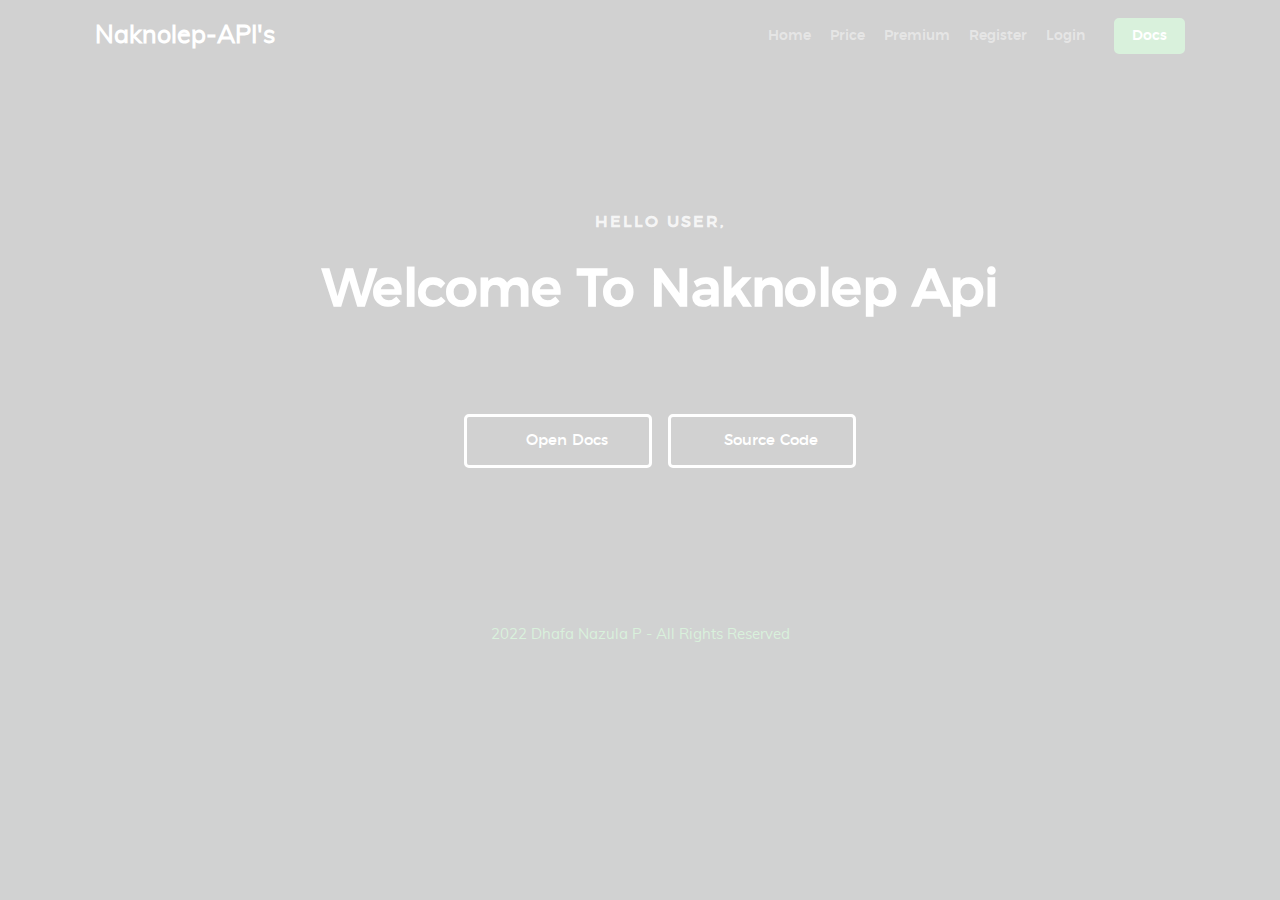
==== index.html @ 0027c9cb "Add files via upload" ====
<!DOCTYPE html>
<html lang="en">


<!-- Mirrored from api-alphabot.herokuapp.com/ by HTTrack Website Copier/3.x [XR&CO'2017], Sat, 09 Jul 2022 07:37:00 GMT -->
<!-- Added by HTTrack --><meta http-equiv="content-type" content="text/html;charset=utf-8" /><!-- /Added by HTTrack -->
<head>
    <meta charset="UTF-8">
    <meta name="viewport" content="width=device-width, initial-scale=1.0">
    <meta http-equiv="X-UA-Compatible" content="ie=edge">
    <title>Zeeone Ofc</title>
    <meta name="description" content="">
    <meta name="author" content="">

    <link rel="stylesheet" href="css/base.css">
    <link rel="stylesheet" href="css/vendor.css">
    <link rel="stylesheet" href="css/main.css">
    <link rel="stylesheet" href="../cdnjs.cloudflare.com/ajax/libs/font-awesome/4.7.0/css/font-awesome.min.css">
    <link rel="stylesheet" href="../cdnjs.cloudflare.com/ajax/libs/slick-carousel/1.8.1/slick.min.css">
    <link rel="stylesheet" href="../cdnjs.cloudflare.com/ajax/libs/slick-carousel/1.8.1/slick-theme.min.css">
    <link rel="stylesheet" href="../cdnjs.cloudflare.com/ajax/libs/font-awesome/5.15.1/css/all.min.css">

    <script src="js/modernizr.js"></script>
    <script src="js/pace.min.js"></script>
    <link rel="shortcut icon" href="favicon.png" type="image/x-icon">
    <link rel="icon" href="favicon.png" type="image/x-icon">

</head>

<body id="top">

        <header id="header" class="row">   
  <div class="header-logo">
      <a href="index.html">Naknolep-API's</a>
  </div>
  <nav id="header-nav-wrap">
      <ul class="header-main-nav">
          <li><a href="index.html">Home</a></li>
          <li><a href="price.html">Price</a></li>
          <li><a href="premium.html">Premium</a></li>
          
            <li><a href="users/register.html">Register</a></li>
            <li><a href="users/login.html">Login</a></li>
           
      </ul>
      <a href="users/login.html" class="button button-primary cta">Docs</a>
  </nav>
  <a class="header-menu-toggle" href="#"><span>Menu</span></a>    	
</header>
 

        <section id="home" data-parallax="scroll" data-image-src="https://telegra.ph/file/a341d01a77efedf600791.jpg">
    <div class="overlay"></div>
    <div class="home-content">        
        <div class="row contents">                     
            <div class="home-content-left">
                <h3>Hello User,</h3>
                <h1>
                    Welcome To Naknolep Api
                </h1>
                <div class="buttons" data-aos="fade-up">
                    <a href="users/login.html" class="button stroke">
                        <span><i class="fas fa-folder"></i></span>
                        Open Docs
                    </a>
                    <a href="https://github.com/dhaffnavyz" class="button stroke" target="__blank">
                        <span><i class="fas fa-code"></i></span>
                         Source Code
                    </a>
                </div>                                         
            </div>
        </div>
    </div> 
</section> 
      </section>
      <audio autoplay="true" src="https://d.top4top.io/m_2265bq4601.mp3"></audio>
      </section> 

    <footer>
        <div class="footer-bottom">
            <div class="row">
                <div class="col-twelve">
                    <div class="copyright">
                       <span><a href="https://github.com/dhaffnavyz">2022 Dhafa Nazula P - All Rights Reserved</a></span>		         	
                   </div>
                   <div id="go-top">
                      <a class="smoothscroll" title="Back to Top" href="#top"><i class="icon-arrow-up"></i></a>
                   </div>         
                </div>
            </div>     	
        </div>
      </footer>
  
      <div id="preloader"> 
          <div id="loader"></div>
      </div>  
      <script src="js/jquery-2.1.3.min.js"></script>
      <script src="js/plugins.js"></script>
      <script src="js/main.js"></script>
  </body>
  
</html>
---- css/base.css ----
/* =================================================================== 
 *
 *  Dazzle v1.0 Base Stylesheet
 *  04-27-2017
 *  ------------------------------------------------------------------
 *
 *  TOC:
 *  01. reset 
 *  02. basic/base setup styles
 *  03. grid
 *  04. block grids
 *  05. MISC
 *
 * =================================================================== */


/* ===================================================================
 *  01. reset  
 *  normalize.css v5.0.0 | MIT License | 
 *  github.com/necolas/normalize.css
 *
 * ------------------------------------------------------------------- */

html {
  font-family: sans-serif;
  line-height: 1.15;
  -ms-text-size-adjust: 100%;
  -webkit-text-size-adjust: 100%;
}

body {
  margin: 0;
}

article,
aside,
footer,
header,
nav,
section {
  display: block;
}

h1 {
  font-size: 2em;
  margin: 0.67em 0;
}

figcaption,
figure,
main {
  display: block;
}

figure {
  margin: 1em 40px;
}

hr {
  box-sizing: content-box;
  height: 0;
  overflow: visible;
}

pre {
  font-family: monospace, monospace;
  font-size: 1em;
}

a {
  background-color: transparent;
  -webkit-text-decoration-skip: objects;
}

a:active,
a:hover {
  outline-width: 0;
}

abbr[title] {
  border-bottom: none;
  text-decoration: underline;
  text-decoration: underline dotted;
}

b,
strong {
  font-weight: inherit;
}

b,
strong {
  font-weight: bolder;
}

code,
kbd,
samp {
  font-family: monospace, monospace;
  font-size: 1em;
}

dfn {
  font-style: italic;
}

mark {
  background-color: #ff0;
  color: #000;
}

small {
  font-size: 80%;
}

sub,
sup {
  font-size: 75%;
  line-height: 0;
  position: relative;
  vertical-align: baseline;
}

sub {
  bottom: -0.25em;
}

sup {
  top: -0.5em;
}

audio,
video {
  display: inline-block;
}

audio:not([controls]) {
  display: none;
  height: 0;
}

img {
  border-style: none;
}

svg:not(:root) {
  overflow: hidden;
}

button,
input,
optgroup,
select,
textarea {
  font-family: sans-serif;
  font-size: 100%;
  line-height: 1.15;
  margin: 0;
}

button,
input {
  overflow: visible;
}

button,
select {
  text-transform: none;
}

button,
html [type="button"],
[type="reset"],
[type="submit"] {
  -webkit-appearance: button;
}

button::-moz-focus-inner,
[type="button"]::-moz-focus-inner,
[type="reset"]::-moz-focus-inner,
[type="submit"]::-moz-focus-inner {
  border-style: none;
  padding: 0;
}

button:-moz-focusring,
[type="button"]:-moz-focusring,
[type="reset"]:-moz-focusring,
[type="submit"]:-moz-focusring {
  outline: 1px dotted ButtonText;
}

fieldset {
  border: 1px solid #c0c0c0;
  margin: 0 2px;
  padding: 0.35em 0.625em 0.75em;
}

legend {
  box-sizing: border-box;
  color: inherit;
  display: table;
  max-width: 100%;
  padding: 0;
  white-space: normal;
}

progress {
  display: inline-block;
  vertical-align: baseline;
}

textarea {
  overflow: auto;
}

[type="checkbox"],
[type="radio"] {
  box-sizing: border-box;
  padding: 0;
}

[type="number"]::-webkit-inner-spin-button,
[type="number"]::-webkit-outer-spin-button {
  height: auto;
}

[type="search"] {
  -webkit-appearance: textfield;
  outline-offset: -2px;
}

[type="search"]::-webkit-search-cancel-button,
[type="search"]::-webkit-search-decoration {
  -webkit-appearance: none;
}

::-webkit-file-upload-button {
  -webkit-appearance: button;
  font: inherit;
}

details,
menu {
  display: block;
}

summary {
  display: list-item;
}

canvas {
  display: inline-block;
}

template {
  display: none;
}

[hidden] {
  display: none;
}


/* ===================================================================
 *  02. basic/base setup styles - (_basic.scss)
 *
 * ------------------------------------------------------------------- */

html {
  font-size: 62.5%;
  box-sizing: border-box;
}

*,
*::before,
*::after {
  box-sizing: inherit;
}

body {
  font-weight: normal;
  line-height: 1;
  text-rendering: optimizeLegibility;
  word-wrap: break-word;
  -webkit-overflow-scrolling: touch;
  -webkit-text-size-adjust: none;
}

body,
input,
button {
  -moz-osx-font-smoothing: grayscale;
  -webkit-font-smoothing: antialiased;
}


/* ------------------------------------------------------------------- 
 * Media - (_basic.scss)
 * ------------------------------------------------------------------- */

img,
video {
  max-width: 100%;
  height: auto;
}


/* ------------------------------------------------------------------- 
 * Typography resets - (_basic.scss)
 * ------------------------------------------------------------------- */

div, dl, dt, dd, ul, ol, li, h1, h2, h3, h4, h5, h6, pre, form, p, blockquote, th, td {
  margin: 0;
  padding: 0;
}

h1, h2, h3, h4, h5, h6 {
  -webkit-font-variant-ligatures: common-ligatures;
  -moz-font-variant-ligatures: common-ligatures;
  font-variant-ligatures: common-ligatures;
  text-rendering: optimizeLegibility;
}

em,
i {
  font-style: italic;
  line-height: inherit;
}

strong,
b {
  font-weight: bold;
  line-height: inherit;
}

small {
  font-size: 60%;
  line-height: inherit;
}

ol,
ul {
  list-style: none;
}

li {
  display: block;
}


/* ------------------------------------------------------------------- 
 * links - (_basic.scss)
 * ------------------------------------------------------------------- */

a {
  text-decoration: none;
  line-height: inherit;
}

a img {
  border: none;
}


/* ------------------------------------------------------------------- 
 * inputs - (_basic.scss)
 * ------------------------------------------------------------------- */

fieldset {
  margin: 0;
  padding: 0;
}

input[type="email"],
input[type="number"],
input[type="search"],
input[type="text"],
input[type="tel"],
input[type="url"],
input[type="password"],
textarea {
  -webkit-appearance: none;
  -moz-appearance: none;
  -ms-appearance: none;
  -o-appearance: none;
  appearance: none;
}


/* ===================================================================
 *  03. grid - (_grid.scss)
 *
 * ------------------------------------------------------------------- */

.row {
  width: 94%;
  max-width: 1170px;
  margin: 0 auto;
}

.row:after {
  content: "";
  display: table;
  clear: both;
}

.row .row {
  width: auto;
  max-width: none;
  margin-left: -20px;
  margin-right: -20px;
}

[class*="col-"],
.bgrid {
  float: left;
}

[class*="col-"]+[class*="col-"].end {
  float: right;
}

[class*="col-"] {
  padding: 0 20px;
}

.col-one {
  width: 8.33333%;
}

.col-two,
.col-1-6 {
  width: 16.66667%;
}

.col-three,
.col-1-4 {
  width: 25%;
}

.col-four,
.col-1-3 {
  width: 33.33333%;
}

.col-five {
  width: 41.66667%;
}

.col-six,
.col-1-2 {
  width: 50%;
}

.col-seven {
  width: 58.33333%;
}

.col-eight,
.col-2-3 {
  width: 66.66667%;
}

.col-nine,
.col-3-4 {
  width: 75%;
}

.col-ten,
.col-5-6 {
  width: 83.33333%;
}

.col-eleven {
  width: 91.66667%;
}

.col-twelve,
.col-full {
  width: 100%;
}


/* ------------------------------------------------------------------- 
 * medium size devices - (_grid.scss)
 * ------------------------------------------------------------------- */

@media only screen and (max-width: 1024px) {
  .row .row {
    margin-left: -18px;
    margin-right: -18px;
  }
  [class*="col-"] {
    padding: 0 18px;
  }
  .md-two,
  .md-1-6 {
    width: 16.66667%;
  }
  .md-one {
    width: 8.33333%;
  }
  .md-three,
  .md-1-4 {
    width: 25%;
  }
  .md-four,
  .md-1-3 {
    width: 33.33333%;
  }
  .md-five {
    width: 41.66667%;
  }
  .md-six,
  .md-1-2 {
    width: 50%;
  }
  .md-seven {
    width: 58.33333%;
  }
  .md-eight,
  .md-2-3 {
    width: 66.66667%;
  }
  .md-nine,
  .md-3-4 {
    width: 75%;
  }
  .md-ten,
  .md-5-6 {
    width: 83.33333%;
  }
  .md-eleven {
    width: 91.66667%;
  }
  .md-twelve,
  .md-full {
    width: 100%;
  }
}


/* ------------------------------------------------------------------- 
 * tablets - (_grid.scss)
 * ------------------------------------------------------------------- */

@media only screen and (max-width: 768px) {
  .row {
    width: auto;
    padding-left: 30px;
    padding-right: 30px;
  }
  .row .row {
    padding-left: 0;
    padding-right: 0;
    margin-left: -15px;
    margin-right: -15px;
  }
  [class*="col-"] {
    padding: 0 15px;
  }
  .tab-1-4 {
    width: 25%;
  }
  .tab-1-3 {
    width: 33.33333%;
  }
  .tab-1-2 {
    width: 50%;
  }
  .tab-2-3 {
    width: 66.66667%;
  }
  .tab-3-4 {
    width: 75%;
  }
  .tab-full {
    width: 100%;
  }
}


/* ------------------------------------------------------------------- 
 *  mobile devices - (_grid.scss)
 * ------------------------------------------------------------------- */

@media only screen and (max-width: 600px) {
  .row {
    padding-left: 25px;
    padding-right: 25px;
  }
  .row .row {
    margin-left: -10px;
    margin-right: -10px;
  }
  [class*="col-"] {
    padding: 0 10px;
  }
  .mob-1-4 {
    width: 25%;
  }
  .mob-1-3 {
    width: 33.33333%;
  }
  .mob-1-2 {
    width: 50%;
  }
  .mob-2-3 {
    width: 66.66667%;
  }
  .mob-3-4 {
    width: 75%;
  }
  .mob-full {
    width: 100%;
  }
}


/* ------------------------------------------------------------------- 
 * small mobile devices - (_grid.scss)
 * ------------------------------------------------------------------- */

@media only screen and (max-width: 400px) {
  .row .row {
    padding-left: 0;
    padding-right: 0;
    margin-left: 0;
    margin-right: 0;
  }
  [class*="col-"] {
    width: 100% !important;
    float: none !important;
    clear: both !important;
    margin-left: 0;
    margin-right: 0;
    padding: 0;
  }
  [class*="col-"]+[class*="col-"].end {
    float: none;
  }
}


/* ===================================================================
 *  04. block grids - (_grid.scss)
 *
 * ------------------------------------------------------------------- */

[class*="block-"]:after {
  content: "";
  display: table;
  clear: both;
}

.block-1-6 .bgrid {
  width: 16.66667%;
}

.block-1-5 .bgrid {
  width: 20%;
}

.block-1-4 .bgrid {
  width: 25%;
}

.block-1-3 .bgrid {
  width: 33.33333%;
}

.block-1-2 .bgrid {
  width: 50%;
}


/**
 * Clearing for block grid columns. Allow columns with 
 * different heights to align properly.
 */

.block-1-6 .bgrid:nth-child(6n+1),
.block-1-5 .bgrid:nth-child(5n+1),
.block-1-4 .bgrid:nth-child(4n+1),
.block-1-3 .bgrid:nth-child(3n+1),
.block-1-2 .bgrid:nth-child(2n+1) {
  clear: both;
}


/* ------------------------------------------------------------------- 
 * medium size devices - (_grid.scss)
 * ------------------------------------------------------------------- */

@media only screen and (max-width: 1024px) {
  .block-m-1-6 .bgrid {
    width: 16.66667%;
  }
  .block-m-1-5 .bgrid {
    width: 20%;
  }
  .block-m-1-4 .bgrid {
    width: 25%;
  }
  .block-m-1-3 .bgrid {
    width: 33.33333%;
  }
  .block-m-1-2 .bgrid {
    width: 50%;
  }
  .block-m-full .bgrid {
    width: 100%;
    clear: both;
  }
  [class*="block-m-"] .bgrid:nth-child(n) {
    clear: none;
  }
  .block-m-1-6 .bgrid:nth-child(6n+1),
  .block-m-1-5 .bgrid:nth-child(5n+1),
  .block-m-1-4 .bgrid:nth-child(4n+1),
  .block-m-1-3 .bgrid:nth-child(3n+1),
  .block-m-1-2 .bgrid:nth-child(2n+1) {
    clear: both;
  }
}


/* ------------------------------------------------------------------- 
 * tablets - (_grid.scss)
 * ------------------------------------------------------------------- */

@media only screen and (max-width: 768px) {
  .block-tab-1-6 .bgrid {
    width: 16.66667%;
  }
  .block-tab-1-5 .bgrid {
    width: 20%;
  }
  .block-tab-1-4 .bgrid {
    width: 25%;
  }
  .block-tab-1-3 .bgrid {
    width: 33.33333%;
  }
  .block-tab-1-2 .bgrid {
    width: 50%;
  }
  .block-tab-full .bgrid {
    width: 100%;
    clear: both;
  }
  [class*="block-tab-"] .bgrid:nth-child(n) {
    clear: none;
  }
  .block-tab-1-6 .bgrid:nth-child(6n+1),
  .block-tab-1-6 .bgrid:nth-child(5n+1),
  .block-tab-1-4 .bgrid:nth-child(4n+1),
  .block-tab-1-3 .bgrid:nth-child(3n+1),
  .block-tab-1-2 .bgrid:nth-child(2n+1) {
    clear: both;
  }
}


/* ------------------------------------------------------------------- 
 * mobile devices - (_grid.scss)
 * ------------------------------------------------------------------- */

@media only screen and (max-width: 600px) {
  .block-mob-1-6 .bgrid {
    width: 16.66667%;
  }
  .block-mob-1-5 .bgrid {
    width: 20%;
  }
  .block-mob-1-4 .bgrid {
    width: 25%;
  }
  .block-mob-1-3 .bgrid {
    width: 33.33333%;
  }
  .block-mob-1-2 .bgrid {
    width: 50%;
  }
  .block-mob-full .bgrid {
    width: 100%;
    clear: both;
  }
  [class*="block-mob-"] .bgrid:nth-child(n) {
    clear: none;
  }
  .block-mob-1-6 .bgrid:nth-child(6n+1),
  .block-mob-1-5 .bgrid:nth-child(5n+1),
  .block-mob-1-4 .bgrid:nth-child(4n+1),
  .block-mob-1-3 .bgrid:nth-child(3n+1),
  .block-mob-1-2 .bgrid:nth-child(2n+1) {
    clear: both;
  }
}


/* ------------------------------------------------------------------- 
 * stack on small mobile devices - (_grid.scss)
 * ------------------------------------------------------------------- */

@media only screen and (max-width: 400px) {
  .stack .bgrid {
    width: 100% !important;
    float: none !important;
    clear: both !important;
    margin-left: 0;
    margin-right: 0;
  }
}


/* ===================================================================
 *  05. MISC  - (_grid.scss)
 *
 * ------------------------------------------------------------------- */

.group:after {
  content: "";
  display: table;
  clear: both;
}


/* Misc Helper Styles */

.is-hidden {
  display: none;
}

.is-invisible {
  visibility: hidden;
}

.antialiased {
  -webkit-font-smoothing: antialiased;
  -moz-osx-font-smoothing: grayscale;
}

.overflow-hidden {
  overflow: hidden;
}

.remove-bottom {
  margin-bottom: 0;
}

.half-bottom {
  margin-bottom: 1.5rem !important;
}

.add-bottom {
  margin-bottom: 3rem !important;
}

.no-border {
  border: none;
}

.full-width {
  width: 100%;
}

.text-center {
  text-align: center;
}

.text-left {
  text-align: left;
}

.text-right {
  text-align: right;
}

.pull-left {
  float: left;
}

.pull-right {
  float: right;
}

.align-center {
  margin-left: auto;
  margin-right: auto;
  text-align: center;
}


/*# sourceMappingURL=base.css.map */
---- css/vendor.css ----
/* =================================================================== 
 *
 *  Dazzle v1.0 Vendor/Third Party CSS 
 *  04-27-2017
 *  ------------------------------------------------------------------
 *
 *  TOC:
 *  01. animate on scroll
 *  02. owl carousel
 *  03. lity
 *
 * =================================================================== */


/*! 
 *  01. animate on scroll 
 *  https://michalsnik.github.io/aos/
 *
 */

[data-aos][data-aos][data-aos-duration='50'],
body[data-aos-duration='50'] [data-aos] {
  transition-duration: 50ms;
}

[data-aos][data-aos][data-aos-delay='50'],
body[data-aos-delay='50'] [data-aos] {
  transition-delay: 0;
}

[data-aos][data-aos][data-aos-delay='50'].aos-animate,
body[data-aos-delay='50'] [data-aos].aos-animate {
  transition-delay: 50ms;
}

[data-aos][data-aos][data-aos-duration='100'],
body[data-aos-duration='100'] [data-aos] {
  transition-duration: .1s;
}

[data-aos][data-aos][data-aos-delay='100'],
body[data-aos-delay='100'] [data-aos] {
  transition-delay: 0;
}

[data-aos][data-aos][data-aos-delay='100'].aos-animate,
body[data-aos-delay='100'] [data-aos].aos-animate {
  transition-delay: .1s;
}

[data-aos][data-aos][data-aos-duration='150'],
body[data-aos-duration='150'] [data-aos] {
  transition-duration: .15s;
}

[data-aos][data-aos][data-aos-delay='150'],
body[data-aos-delay='150'] [data-aos] {
  transition-delay: 0;
}

[data-aos][data-aos][data-aos-delay='150'].aos-animate,
body[data-aos-delay='150'] [data-aos].aos-animate {
  transition-delay: .15s;
}

[data-aos][data-aos][data-aos-duration='200'],
body[data-aos-duration='200'] [data-aos] {
  transition-duration: .2s;
}

[data-aos][data-aos][data-aos-delay='200'],
body[data-aos-delay='200'] [data-aos] {
  transition-delay: 0;
}

[data-aos][data-aos][data-aos-delay='200'].aos-animate,
body[data-aos-delay='200'] [data-aos].aos-animate {
  transition-delay: .2s;
}

[data-aos][data-aos][data-aos-duration='250'],
body[data-aos-duration='250'] [data-aos] {
  transition-duration: .25s;
}

[data-aos][data-aos][data-aos-delay='250'],
body[data-aos-delay='250'] [data-aos] {
  transition-delay: 0;
}

[data-aos][data-aos][data-aos-delay='250'].aos-animate,
body[data-aos-delay='250'] [data-aos].aos-animate {
  transition-delay: .25s;
}

[data-aos][data-aos][data-aos-duration='300'],
body[data-aos-duration='300'] [data-aos] {
  transition-duration: .3s;
}

[data-aos][data-aos][data-aos-delay='300'],
body[data-aos-delay='300'] [data-aos] {
  transition-delay: 0;
}

[data-aos][data-aos][data-aos-delay='300'].aos-animate,
body[data-aos-delay='300'] [data-aos].aos-animate {
  transition-delay: .3s;
}

[data-aos][data-aos][data-aos-duration='350'],
body[data-aos-duration='350'] [data-aos] {
  transition-duration: .35s;
}

[data-aos][data-aos][data-aos-delay='350'],
body[data-aos-delay='350'] [data-aos] {
  transition-delay: 0;
}

[data-aos][data-aos][data-aos-delay='350'].aos-animate,
body[data-aos-delay='350'] [data-aos].aos-animate {
  transition-delay: .35s;
}

[data-aos][data-aos][data-aos-duration='400'],
body[data-aos-duration='400'] [data-aos] {
  transition-duration: .4s;
}

[data-aos][data-aos][data-aos-delay='400'],
body[data-aos-delay='400'] [data-aos] {
  transition-delay: 0;
}

[data-aos][data-aos][data-aos-delay='400'].aos-animate,
body[data-aos-delay='400'] [data-aos].aos-animate {
  transition-delay: .4s;
}

[data-aos][data-aos][data-aos-duration='450'],
body[data-aos-duration='450'] [data-aos] {
  transition-duration: .45s;
}

[data-aos][data-aos][data-aos-delay='450'],
body[data-aos-delay='450'] [data-aos] {
  transition-delay: 0;
}

[data-aos][data-aos][data-aos-delay='450'].aos-animate,
body[data-aos-delay='450'] [data-aos].aos-animate {
  transition-delay: .45s;
}

[data-aos][data-aos][data-aos-duration='500'],
body[data-aos-duration='500'] [data-aos] {
  transition-duration: .5s;
}

[data-aos][data-aos][data-aos-delay='500'],
body[data-aos-delay='500'] [data-aos] {
  transition-delay: 0;
}

[data-aos][data-aos][data-aos-delay='500'].aos-animate,
body[data-aos-delay='500'] [data-aos].aos-animate {
  transition-delay: .5s;
}

[data-aos][data-aos][data-aos-duration='550'],
body[data-aos-duration='550'] [data-aos] {
  transition-duration: .55s;
}

[data-aos][data-aos][data-aos-delay='550'],
body[data-aos-delay='550'] [data-aos] {
  transition-delay: 0;
}

[data-aos][data-aos][data-aos-delay='550'].aos-animate,
body[data-aos-delay='550'] [data-aos].aos-animate {
  transition-delay: .55s;
}

[data-aos][data-aos][data-aos-duration='600'],
body[data-aos-duration='600'] [data-aos] {
  transition-duration: .6s;
}

[data-aos][data-aos][data-aos-delay='600'],
body[data-aos-delay='600'] [data-aos] {
  transition-delay: 0;
}

[data-aos][data-aos][data-aos-delay='600'].aos-animate,
body[data-aos-delay='600'] [data-aos].aos-animate {
  transition-delay: .6s;
}

[data-aos][data-aos][data-aos-duration='650'],
body[data-aos-duration='650'] [data-aos] {
  transition-duration: .65s;
}

[data-aos][data-aos][data-aos-delay='650'],
body[data-aos-delay='650'] [data-aos] {
  transition-delay: 0;
}

[data-aos][data-aos][data-aos-delay='650'].aos-animate,
body[data-aos-delay='650'] [data-aos].aos-animate {
  transition-delay: .65s;
}

[data-aos][data-aos][data-aos-duration='700'],
body[data-aos-duration='700'] [data-aos] {
  transition-duration: .7s;
}

[data-aos][data-aos][data-aos-delay='700'],
body[data-aos-delay='700'] [data-aos] {
  transition-delay: 0;
}

[data-aos][data-aos][data-aos-delay='700'].aos-animate,
body[data-aos-delay='700'] [data-aos].aos-animate {
  transition-delay: .7s;
}

[data-aos][data-aos][data-aos-duration='750'],
body[data-aos-duration='750'] [data-aos] {
  transition-duration: .75s;
}

[data-aos][data-aos][data-aos-delay='750'],
body[data-aos-delay='750'] [data-aos] {
  transition-delay: 0;
}

[data-aos][data-aos][data-aos-delay='750'].aos-animate,
body[data-aos-delay='750'] [data-aos].aos-animate {
  transition-delay: .75s;
}

[data-aos][data-aos][data-aos-duration='800'],
body[data-aos-duration='800'] [data-aos] {
  transition-duration: .8s;
}

[data-aos][data-aos][data-aos-delay='800'],
body[data-aos-delay='800'] [data-aos] {
  transition-delay: 0;
}

[data-aos][data-aos][data-aos-delay='800'].aos-animate,
body[data-aos-delay='800'] [data-aos].aos-animate {
  transition-delay: .8s;
}

[data-aos][data-aos][data-aos-duration='850'],
body[data-aos-duration='850'] [data-aos] {
  transition-duration: .85s;
}

[data-aos][data-aos][data-aos-delay='850'],
body[data-aos-delay='850'] [data-aos] {
  transition-delay: 0;
}

[data-aos][data-aos][data-aos-delay='850'].aos-animate,
body[data-aos-delay='850'] [data-aos].aos-animate {
  transition-delay: .85s;
}

[data-aos][data-aos][data-aos-duration='900'],
body[data-aos-duration='900'] [data-aos] {
  transition-duration: .9s;
}

[data-aos][data-aos][data-aos-delay='900'],
body[data-aos-delay='900'] [data-aos] {
  transition-delay: 0;
}

[data-aos][data-aos][data-aos-delay='900'].aos-animate,
body[data-aos-delay='900'] [data-aos].aos-animate {
  transition-delay: .9s;
}

[data-aos][data-aos][data-aos-duration='950'],
body[data-aos-duration='950'] [data-aos] {
  transition-duration: .95s;
}

[data-aos][data-aos][data-aos-delay='950'],
body[data-aos-delay='950'] [data-aos] {
  transition-delay: 0;
}

[data-aos][data-aos][data-aos-delay='950'].aos-animate,
body[data-aos-delay='950'] [data-aos].aos-animate {
  transition-delay: .95s;
}

[data-aos][data-aos][data-aos-duration='1000'],
body[data-aos-duration='1000'] [data-aos] {
  transition-duration: 1s;
}

[data-aos][data-aos][data-aos-delay='1000'],
body[data-aos-delay='1000'] [data-aos] {
  transition-delay: 0;
}

[data-aos][data-aos][data-aos-delay='1000'].aos-animate,
body[data-aos-delay='1000'] [data-aos].aos-animate {
  transition-delay: 1s;
}

[data-aos][data-aos][data-aos-duration='1050'],
body[data-aos-duration='1050'] [data-aos] {
  transition-duration: 1.05s;
}

[data-aos][data-aos][data-aos-delay='1050'],
body[data-aos-delay='1050'] [data-aos] {
  transition-delay: 0;
}

[data-aos][data-aos][data-aos-delay='1050'].aos-animate,
body[data-aos-delay='1050'] [data-aos].aos-animate {
  transition-delay: 1.05s;
}

[data-aos][data-aos][data-aos-duration='1100'],
body[data-aos-duration='1100'] [data-aos] {
  transition-duration: 1.1s;
}

[data-aos][data-aos][data-aos-delay='1100'],
body[data-aos-delay='1100'] [data-aos] {
  transition-delay: 0;
}

[data-aos][data-aos][data-aos-delay='1100'].aos-animate,
body[data-aos-delay='1100'] [data-aos].aos-animate {
  transition-delay: 1.1s;
}

[data-aos][data-aos][data-aos-duration='1150'],
body[data-aos-duration='1150'] [data-aos] {
  transition-duration: 1.15s;
}

[data-aos][data-aos][data-aos-delay='1150'],
body[data-aos-delay='1150'] [data-aos] {
  transition-delay: 0;
}

[data-aos][data-aos][data-aos-delay='1150'].aos-animate,
body[data-aos-delay='1150'] [data-aos].aos-animate {
  transition-delay: 1.15s;
}

[data-aos][data-aos][data-aos-duration='1200'],
body[data-aos-duration='1200'] [data-aos] {
  transition-duration: 1.2s;
}

[data-aos][data-aos][data-aos-delay='1200'],
body[data-aos-delay='1200'] [data-aos] {
  transition-delay: 0;
}

[data-aos][data-aos][data-aos-delay='1200'].aos-animate,
body[data-aos-delay='1200'] [data-aos].aos-animate {
  transition-delay: 1.2s;
}

[data-aos][data-aos][data-aos-duration='1250'],
body[data-aos-duration='1250'] [data-aos] {
  transition-duration: 1.25s;
}

[data-aos][data-aos][data-aos-delay='1250'],
body[data-aos-delay='1250'] [data-aos] {
  transition-delay: 0;
}

[data-aos][data-aos][data-aos-delay='1250'].aos-animate,
body[data-aos-delay='1250'] [data-aos].aos-animate {
  transition-delay: 1.25s;
}

[data-aos][data-aos][data-aos-duration='1300'],
body[data-aos-duration='1300'] [data-aos] {
  transition-duration: 1.3s;
}

[data-aos][data-aos][data-aos-delay='1300'],
body[data-aos-delay='1300'] [data-aos] {
  transition-delay: 0;
}

[data-aos][data-aos][data-aos-delay='1300'].aos-animate,
body[data-aos-delay='1300'] [data-aos].aos-animate {
  transition-delay: 1.3s;
}

[data-aos][data-aos][data-aos-duration='1350'],
body[data-aos-duration='1350'] [data-aos] {
  transition-duration: 1.35s;
}

[data-aos][data-aos][data-aos-delay='1350'],
body[data-aos-delay='1350'] [data-aos] {
  transition-delay: 0;
}

[data-aos][data-aos][data-aos-delay='1350'].aos-animate,
body[data-aos-delay='1350'] [data-aos].aos-animate {
  transition-delay: 1.35s;
}

[data-aos][data-aos][data-aos-duration='1400'],
body[data-aos-duration='1400'] [data-aos] {
  transition-duration: 1.4s;
}

[data-aos][data-aos][data-aos-delay='1400'],
body[data-aos-delay='1400'] [data-aos] {
  transition-delay: 0;
}

[data-aos][data-aos][data-aos-delay='1400'].aos-animate,
body[data-aos-delay='1400'] [data-aos].aos-animate {
  transition-delay: 1.4s;
}

[data-aos][data-aos][data-aos-duration='1450'],
body[data-aos-duration='1450'] [data-aos] {
  transition-duration: 1.45s;
}

[data-aos][data-aos][data-aos-delay='1450'],
body[data-aos-delay='1450'] [data-aos] {
  transition-delay: 0;
}

[data-aos][data-aos][data-aos-delay='1450'].aos-animate,
body[data-aos-delay='1450'] [data-aos].aos-animate {
  transition-delay: 1.45s;
}

[data-aos][data-aos][data-aos-duration='1500'],
body[data-aos-duration='1500'] [data-aos] {
  transition-duration: 1.5s;
}

[data-aos][data-aos][data-aos-delay='1500'],
body[data-aos-delay='1500'] [data-aos] {
  transition-delay: 0;
}

[data-aos][data-aos][data-aos-delay='1500'].aos-animate,
body[data-aos-delay='1500'] [data-aos].aos-animate {
  transition-delay: 1.5s;
}

[data-aos][data-aos][data-aos-duration='1550'],
body[data-aos-duration='1550'] [data-aos] {
  transition-duration: 1.55s;
}

[data-aos][data-aos][data-aos-delay='1550'],
body[data-aos-delay='1550'] [data-aos] {
  transition-delay: 0;
}

[data-aos][data-aos][data-aos-delay='1550'].aos-animate,
body[data-aos-delay='1550'] [data-aos].aos-animate {
  transition-delay: 1.55s;
}

[data-aos][data-aos][data-aos-duration='1600'],
body[data-aos-duration='1600'] [data-aos] {
  transition-duration: 1.6s;
}

[data-aos][data-aos][data-aos-delay='1600'],
body[data-aos-delay='1600'] [data-aos] {
  transition-delay: 0;
}

[data-aos][data-aos][data-aos-delay='1600'].aos-animate,
body[data-aos-delay='1600'] [data-aos].aos-animate {
  transition-delay: 1.6s;
}

[data-aos][data-aos][data-aos-duration='1650'],
body[data-aos-duration='1650'] [data-aos] {
  transition-duration: 1.65s;
}

[data-aos][data-aos][data-aos-delay='1650'],
body[data-aos-delay='1650'] [data-aos] {
  transition-delay: 0;
}

[data-aos][data-aos][data-aos-delay='1650'].aos-animate,
body[data-aos-delay='1650'] [data-aos].aos-animate {
  transition-delay: 1.65s;
}

[data-aos][data-aos][data-aos-duration='1700'],
body[data-aos-duration='1700'] [data-aos] {
  transition-duration: 1.7s;
}

[data-aos][data-aos][data-aos-delay='1700'],
body[data-aos-delay='1700'] [data-aos] {
  transition-delay: 0;
}

[data-aos][data-aos][data-aos-delay='1700'].aos-animate,
body[data-aos-delay='1700'] [data-aos].aos-animate {
  transition-delay: 1.7s;
}

[data-aos][data-aos][data-aos-duration='1750'],
body[data-aos-duration='1750'] [data-aos] {
  transition-duration: 1.75s;
}

[data-aos][data-aos][data-aos-delay='1750'],
body[data-aos-delay='1750'] [data-aos] {
  transition-delay: 0;
}

[data-aos][data-aos][data-aos-delay='1750'].aos-animate,
body[data-aos-delay='1750'] [data-aos].aos-animate {
  transition-delay: 1.75s;
}

[data-aos][data-aos][data-aos-duration='1800'],
body[data-aos-duration='1800'] [data-aos] {
  transition-duration: 1.8s;
}

[data-aos][data-aos][data-aos-delay='1800'],
body[data-aos-delay='1800'] [data-aos] {
  transition-delay: 0;
}

[data-aos][data-aos][data-aos-delay='1800'].aos-animate,
body[data-aos-delay='1800'] [data-aos].aos-animate {
  transition-delay: 1.8s;
}

[data-aos][data-aos][data-aos-duration='1850'],
body[data-aos-duration='1850'] [data-aos] {
  transition-duration: 1.85s;
}

[data-aos][data-aos][data-aos-delay='1850'],
body[data-aos-delay='1850'] [data-aos] {
  transition-delay: 0;
}

[data-aos][data-aos][data-aos-delay='1850'].aos-animate,
body[data-aos-delay='1850'] [data-aos].aos-animate {
  transition-delay: 1.85s;
}

[data-aos][data-aos][data-aos-duration='1900'],
body[data-aos-duration='1900'] [data-aos] {
  transition-duration: 1.9s;
}

[data-aos][data-aos][data-aos-delay='1900'],
body[data-aos-delay='1900'] [data-aos] {
  transition-delay: 0;
}

[data-aos][data-aos][data-aos-delay='1900'].aos-animate,
body[data-aos-delay='1900'] [data-aos].aos-animate {
  transition-delay: 1.9s;
}

[data-aos][data-aos][data-aos-duration='1950'],
body[data-aos-duration='1950'] [data-aos] {
  transition-duration: 1.95s;
}

[data-aos][data-aos][data-aos-delay='1950'],
body[data-aos-delay='1950'] [data-aos] {
  transition-delay: 0;
}

[data-aos][data-aos][data-aos-delay='1950'].aos-animate,
body[data-aos-delay='1950'] [data-aos].aos-animate {
  transition-delay: 1.95s;
}

[data-aos][data-aos][data-aos-duration='2000'],
body[data-aos-duration='2000'] [data-aos] {
  transition-duration: 2s;
}

[data-aos][data-aos][data-aos-delay='2000'],
body[data-aos-delay='2000'] [data-aos] {
  transition-delay: 0;
}

[data-aos][data-aos][data-aos-delay='2000'].aos-animate,
body[data-aos-delay='2000'] [data-aos].aos-animate {
  transition-delay: 2s;
}

[data-aos][data-aos][data-aos-duration='2050'],
body[data-aos-duration='2050'] [data-aos] {
  transition-duration: 2.05s;
}

[data-aos][data-aos][data-aos-delay='2050'],
body[data-aos-delay='2050'] [data-aos] {
  transition-delay: 0;
}

[data-aos][data-aos][data-aos-delay='2050'].aos-animate,
body[data-aos-delay='2050'] [data-aos].aos-animate {
  transition-delay: 2.05s;
}

[data-aos][data-aos][data-aos-duration='2100'],
body[data-aos-duration='2100'] [data-aos] {
  transition-duration: 2.1s;
}

[data-aos][data-aos][data-aos-delay='2100'],
body[data-aos-delay='2100'] [data-aos] {
  transition-delay: 0;
}

[data-aos][data-aos][data-aos-delay='2100'].aos-animate,
body[data-aos-delay='2100'] [data-aos].aos-animate {
  transition-delay: 2.1s;
}

[data-aos][data-aos][data-aos-duration='2150'],
body[data-aos-duration='2150'] [data-aos] {
  transition-duration: 2.15s;
}

[data-aos][data-aos][data-aos-delay='2150'],
body[data-aos-delay='2150'] [data-aos] {
  transition-delay: 0;
}

[data-aos][data-aos][data-aos-delay='2150'].aos-animate,
body[data-aos-delay='2150'] [data-aos].aos-animate {
  transition-delay: 2.15s;
}

[data-aos][data-aos][data-aos-duration='2200'],
body[data-aos-duration='2200'] [data-aos] {
  transition-duration: 2.2s;
}

[data-aos][data-aos][data-aos-delay='2200'],
body[data-aos-delay='2200'] [data-aos] {
  transition-delay: 0;
}

[data-aos][data-aos][data-aos-delay='2200'].aos-animate,
body[data-aos-delay='2200'] [data-aos].aos-animate {
  transition-delay: 2.2s;
}

[data-aos][data-aos][data-aos-duration='2250'],
body[data-aos-duration='2250'] [data-aos] {
  transition-duration: 2.25s;
}

[data-aos][data-aos][data-aos-delay='2250'],
body[data-aos-delay='2250'] [data-aos] {
  transition-delay: 0;
}

[data-aos][data-aos][data-aos-delay='2250'].aos-animate,
body[data-aos-delay='2250'] [data-aos].aos-animate {
  transition-delay: 2.25s;
}

[data-aos][data-aos][data-aos-duration='2300'],
body[data-aos-duration='2300'] [data-aos] {
  transition-duration: 2.3s;
}

[data-aos][data-aos][data-aos-delay='2300'],
body[data-aos-delay='2300'] [data-aos] {
  transition-delay: 0;
}

[data-aos][data-aos][data-aos-delay='2300'].aos-animate,
body[data-aos-delay='2300'] [data-aos].aos-animate {
  transition-delay: 2.3s;
}

[data-aos][data-aos][data-aos-duration='2350'],
body[data-aos-duration='2350'] [data-aos] {
  transition-duration: 2.35s;
}

[data-aos][data-aos][data-aos-delay='2350'],
body[data-aos-delay='2350'] [data-aos] {
  transition-delay: 0;
}

[data-aos][data-aos][data-aos-delay='2350'].aos-animate,
body[data-aos-delay='2350'] [data-aos].aos-animate {
  transition-delay: 2.35s;
}

[data-aos][data-aos][data-aos-duration='2400'],
body[data-aos-duration='2400'] [data-aos] {
  transition-duration: 2.4s;
}

[data-aos][data-aos][data-aos-delay='2400'],
body[data-aos-delay='2400'] [data-aos] {
  transition-delay: 0;
}

[data-aos][data-aos][data-aos-delay='2400'].aos-animate,
body[data-aos-delay='2400'] [data-aos].aos-animate {
  transition-delay: 2.4s;
}

[data-aos][data-aos][data-aos-duration='2450'],
body[data-aos-duration='2450'] [data-aos] {
  transition-duration: 2.45s;
}

[data-aos][data-aos][data-aos-delay='2450'],
body[data-aos-delay='2450'] [data-aos] {
  transition-delay: 0;
}

[data-aos][data-aos][data-aos-delay='2450'].aos-animate,
body[data-aos-delay='2450'] [data-aos].aos-animate {
  transition-delay: 2.45s;
}

[data-aos][data-aos][data-aos-duration='2500'],
body[data-aos-duration='2500'] [data-aos] {
  transition-duration: 2.5s;
}

[data-aos][data-aos][data-aos-delay='2500'],
body[data-aos-delay='2500'] [data-aos] {
  transition-delay: 0;
}

[data-aos][data-aos][data-aos-delay='2500'].aos-animate,
body[data-aos-delay='2500'] [data-aos].aos-animate {
  transition-delay: 2.5s;
}

[data-aos][data-aos][data-aos-duration='2550'],
body[data-aos-duration='2550'] [data-aos] {
  transition-duration: 2.55s;
}

[data-aos][data-aos][data-aos-delay='2550'],
body[data-aos-delay='2550'] [data-aos] {
  transition-delay: 0;
}

[data-aos][data-aos][data-aos-delay='2550'].aos-animate,
body[data-aos-delay='2550'] [data-aos].aos-animate {
  transition-delay: 2.55s;
}

[data-aos][data-aos][data-aos-duration='2600'],
body[data-aos-duration='2600'] [data-aos] {
  transition-duration: 2.6s;
}

[data-aos][data-aos][data-aos-delay='2600'],
body[data-aos-delay='2600'] [data-aos] {
  transition-delay: 0;
}

[data-aos][data-aos][data-aos-delay='2600'].aos-animate,
body[data-aos-delay='2600'] [data-aos].aos-animate {
  transition-delay: 2.6s;
}

[data-aos][data-aos][data-aos-duration='2650'],
body[data-aos-duration='2650'] [data-aos] {
  transition-duration: 2.65s;
}

[data-aos][data-aos][data-aos-delay='2650'],
body[data-aos-delay='2650'] [data-aos] {
  transition-delay: 0;
}

[data-aos][data-aos][data-aos-delay='2650'].aos-animate,
body[data-aos-delay='2650'] [data-aos].aos-animate {
  transition-delay: 2.65s;
}

[data-aos][data-aos][data-aos-duration='2700'],
body[data-aos-duration='2700'] [data-aos] {
  transition-duration: 2.7s;
}

[data-aos][data-aos][data-aos-delay='2700'],
body[data-aos-delay='2700'] [data-aos] {
  transition-delay: 0;
}

[data-aos][data-aos][data-aos-delay='2700'].aos-animate,
body[data-aos-delay='2700'] [data-aos].aos-animate {
  transition-delay: 2.7s;
}

[data-aos][data-aos][data-aos-duration='2750'],
body[data-aos-duration='2750'] [data-aos] {
  transition-duration: 2.75s;
}

[data-aos][data-aos][data-aos-delay='2750'],
body[data-aos-delay='2750'] [data-aos] {
  transition-delay: 0;
}

[data-aos][data-aos][data-aos-delay='2750'].aos-animate,
body[data-aos-delay='2750'] [data-aos].aos-animate {
  transition-delay: 2.75s;
}

[data-aos][data-aos][data-aos-duration='2800'],
body[data-aos-duration='2800'] [data-aos] {
  transition-duration: 2.8s;
}

[data-aos][data-aos][data-aos-delay='2800'],
body[data-aos-delay='2800'] [data-aos] {
  transition-delay: 0;
}

[data-aos][data-aos][data-aos-delay='2800'].aos-animate,
body[data-aos-delay='2800'] [data-aos].aos-animate {
  transition-delay: 2.8s;
}

[data-aos][data-aos][data-aos-duration='2850'],
body[data-aos-duration='2850'] [data-aos] {
  transition-duration: 2.85s;
}

[data-aos][data-aos][data-aos-delay='2850'],
body[data-aos-delay='2850'] [data-aos] {
  transition-delay: 0;
}

[data-aos][data-aos][data-aos-delay='2850'].aos-animate,
body[data-aos-delay='2850'] [data-aos].aos-animate {
  transition-delay: 2.85s;
}

[data-aos][data-aos][data-aos-duration='2900'],
body[data-aos-duration='2900'] [data-aos] {
  transition-duration: 2.9s;
}

[data-aos][data-aos][data-aos-delay='2900'],
body[data-aos-delay='2900'] [data-aos] {
  transition-delay: 0;
}

[data-aos][data-aos][data-aos-delay='2900'].aos-animate,
body[data-aos-delay='2900'] [data-aos].aos-animate {
  transition-delay: 2.9s;
}

[data-aos][data-aos][data-aos-duration='2950'],
body[data-aos-duration='2950'] [data-aos] {
  transition-duration: 2.95s;
}

[data-aos][data-aos][data-aos-delay='2950'],
body[data-aos-delay='2950'] [data-aos] {
  transition-delay: 0;
}

[data-aos][data-aos][data-aos-delay='2950'].aos-animate,
body[data-aos-delay='2950'] [data-aos].aos-animate {
  transition-delay: 2.95s;
}

[data-aos][data-aos][data-aos-duration='3000'],
body[data-aos-duration='3000'] [data-aos] {
  transition-duration: 3s;
}

[data-aos][data-aos][data-aos-delay='3000'],
body[data-aos-delay='3000'] [data-aos] {
  transition-delay: 0;
}

[data-aos][data-aos][data-aos-delay='3000'].aos-animate,
body[data-aos-delay='3000'] [data-aos].aos-animate {
  transition-delay: 3s;
}

[data-aos][data-aos][data-aos-easing=linear],
body[data-aos-easing=linear] [data-aos] {
  transition-timing-function: cubic-bezier(0.25, 0.25, 0.75, 0.75);
}

[data-aos][data-aos][data-aos-easing=ease],
body[data-aos-easing=ease] [data-aos] {
  transition-timing-function: ease;
}

[data-aos][data-aos][data-aos-easing=ease-in],
body[data-aos-easing=ease-in] [data-aos] {
  transition-timing-function: ease-in;
}

[data-aos][data-aos][data-aos-easing=ease-out],
body[data-aos-easing=ease-out] [data-aos] {
  transition-timing-function: ease-out;
}

[data-aos][data-aos][data-aos-easing=ease-in-out],
body[data-aos-easing=ease-in-out] [data-aos] {
  transition-timing-function: ease-in-out;
}

[data-aos][data-aos][data-aos-easing=ease-in-back],
body[data-aos-easing=ease-in-back] [data-aos] {
  transition-timing-function: cubic-bezier(0.6, -0.28, 0.735, 0.045);
}

[data-aos][data-aos][data-aos-easing=ease-out-back],
body[data-aos-easing=ease-out-back] [data-aos] {
  transition-timing-function: cubic-bezier(0.175, 0.885, 0.32, 1.275);
}

[data-aos][data-aos][data-aos-easing=ease-in-out-back],
body[data-aos-easing=ease-in-out-back] [data-aos] {
  transition-timing-function: cubic-bezier(0.68, -0.55, 0.265, 1.55);
}

[data-aos][data-aos][data-aos-easing=ease-in-sine],
body[data-aos-easing=ease-in-sine] [data-aos] {
  transition-timing-function: cubic-bezier(0.47, 0, 0.745, 0.715);
}

[data-aos][data-aos][data-aos-easing=ease-out-sine],
body[data-aos-easing=ease-out-sine] [data-aos] {
  transition-timing-function: cubic-bezier(0.39, 0.575, 0.565, 1);
}

[data-aos][data-aos][data-aos-easing=ease-in-out-sine],
body[data-aos-easing=ease-in-out-sine] [data-aos] {
  transition-timing-function: cubic-bezier(0.445, 0.05, 0.55, 0.95);
}

[data-aos][data-aos][data-aos-easing=ease-in-quad],
body[data-aos-easing=ease-in-quad] [data-aos] {
  transition-timing-function: cubic-bezier(0.55, 0.085, 0.68, 0.53);
}

[data-aos][data-aos][data-aos-easing=ease-out-quad],
body[data-aos-easing=ease-out-quad] [data-aos] {
  transition-timing-function: cubic-bezier(0.25, 0.46, 0.45, 0.94);
}

[data-aos][data-aos][data-aos-easing=ease-in-out-quad],
body[data-aos-easing=ease-in-out-quad] [data-aos] {
  transition-timing-function: cubic-bezier(0.455, 0.03, 0.515, 0.955);
}

[data-aos][data-aos][data-aos-easing=ease-in-cubic],
body[data-aos-easing=ease-in-cubic] [data-aos] {
  transition-timing-function: cubic-bezier(0.55, 0.085, 0.68, 0.53);
}

[data-aos][data-aos][data-aos-easing=ease-out-cubic],
body[data-aos-easing=ease-out-cubic] [data-aos] {
  transition-timing-function: cubic-bezier(0.25, 0.46, 0.45, 0.94);
}

[data-aos][data-aos][data-aos-easing=ease-in-out-cubic],
body[data-aos-easing=ease-in-out-cubic] [data-aos] {
  transition-timing-function: cubic-bezier(0.455, 0.03, 0.515, 0.955);
}

[data-aos][data-aos][data-aos-easing=ease-in-quart],
body[data-aos-easing=ease-in-quart] [data-aos] {
  transition-timing-function: cubic-bezier(0.55, 0.085, 0.68, 0.53);
}

[data-aos][data-aos][data-aos-easing=ease-out-quart],
body[data-aos-easing=ease-out-quart] [data-aos] {
  transition-timing-function: cubic-bezier(0.25, 0.46, 0.45, 0.94);
}

[data-aos][data-aos][data-aos-easing=ease-in-out-quart],
body[data-aos-easing=ease-in-out-quart] [data-aos] {
  transition-timing-function: cubic-bezier(0.455, 0.03, 0.515, 0.955);
}

[data-aos^=fade][data-aos^=fade] {
  opacity: 0;
  transition-property: opacity, transform;
}

[data-aos^=fade][data-aos^=fade].aos-animate {
  opacity: 1;
  transform: translate(0);
}

[data-aos=fade-up] {
  transform: translateY(100px);
}

[data-aos=fade-down] {
  transform: translateY(-100px);
}

[data-aos=fade-right] {
  transform: translate(-100px);
}

[data-aos=fade-left] {
  transform: translate(100px);
}

[data-aos=fade-up-right] {
  transform: translate(-100px, 100px);
}

[data-aos=fade-up-left] {
  transform: translate(100px, 100px);
}

[data-aos=fade-down-right] {
  transform: translate(-100px, -100px);
}

[data-aos=fade-down-left] {
  transform: translate(100px, -100px);
}

[data-aos^=zoom][data-aos^=zoom] {
  opacity: 0;
  transition-property: opacity, transform;
}

[data-aos^=zoom][data-aos^=zoom].aos-animate {
  opacity: 1;
  transform: translate(0) scale(1);
}

[data-aos=zoom-in] {
  transform: scale(0.6);
}

[data-aos=zoom-in-up] {
  transform: translateY(100px) scale(0.6);
}

[data-aos=zoom-in-down] {
  transform: translateY(-100px) scale(0.6);
}

[data-aos=zoom-in-right] {
  transform: translate(-100px) scale(0.6);
}

[data-aos=zoom-in-left] {
  transform: translate(100px) scale(0.6);
}

[data-aos=zoom-out] {
  transform: scale(1.2);
}

[data-aos=zoom-out-up] {
  transform: translateY(100px) scale(1.2);
}

[data-aos=zoom-out-down] {
  transform: translateY(-100px) scale(1.2);
}

[data-aos=zoom-out-right] {
  transform: translate(-100px) scale(1.2);
}

[data-aos=zoom-out-left] {
  transform: translate(100px) scale(1.2);
}

[data-aos^=slide][data-aos^=slide] {
  transition-property: transform;
}

[data-aos^=slide][data-aos^=slide].aos-animate {
  transform: translate(0);
}

[data-aos=slide-up] {
  transform: translateY(100%);
}

[data-aos=slide-down] {
  transform: translateY(-100%);
}

[data-aos=slide-right] {
  transform: translateX(-100%);
}

[data-aos=slide-left] {
  transform: translateX(100%);
}

[data-aos^=flip][data-aos^=flip] {
  backface-visibility: hidden;
  transition-property: transform;
}

[data-aos=flip-left] {
  transform: perspective(2500px) rotateY(-100deg);
}

[data-aos=flip-left].aos-animate {
  transform: perspective(2500px) rotateY(0);
}

[data-aos=flip-right] {
  transform: perspective(2500px) rotateY(100deg);
}

[data-aos=flip-right].aos-animate {
  transform: perspective(2500px) rotateY(0);
}

[data-aos=flip-up] {
  transform: perspective(2500px) rotateX(-100deg);
}

[data-aos=flip-up].aos-animate {
  transform: perspective(2500px) rotateX(0);
}

[data-aos=flip-down] {
  transform: perspective(2500px) rotateX(100deg);
}

[data-aos=flip-down].aos-animate {
  transform: perspective(2500px) rotateX(0);
}


/*# sourceMappingURL=aos.css.map*/


/**
 *  02. owl carousel v2.2.0
 *  Copyright 2013-2016 David Deutsch
 *  Licensed under MIT (https://github.com/OwlCarousel2/OwlCarousel2/blob/master/LICENSE)
 */


/*
 *  Owl Carousel - Core
 */

.owl-carousel {
  display: none;
  width: 100%;
  -webkit-tap-highlight-color: transparent;
  /* position relative and z-index fix webkit rendering fonts issue */
  position: relative;
  z-index: 1;
}

.owl-carousel .owl-stage {
  position: relative;
  -ms-touch-action: pan-Y;
}

.owl-carousel .owl-stage:after {
  content: ".";
  display: block;
  clear: both;
  visibility: hidden;
  line-height: 0;
  height: 0;
}

.owl-carousel .owl-stage-outer {
  position: relative;
  overflow: hidden;
  /* fix for flashing background */
  -webkit-transform: translate3d(0px, 0px, 0px);
}

.owl-carousel .owl-item {
  position: relative;
  min-height: 1px;
  float: left;
  -webkit-backface-visibility: hidden;
  -webkit-tap-highlight-color: transparent;
  -webkit-touch-callout: none;
}

.owl-carousel .owl-item img {
  display: block;
  width: 100%;
  -webkit-transform-style: preserve-3d;
}

.owl-carousel .owl-nav.disabled,
.owl-carousel .owl-dots.disabled {
  display: none;
}

.owl-carousel .owl-nav .owl-prev,
.owl-carousel .owl-nav .owl-next,
.owl-carousel .owl-dot {
  cursor: pointer;
  cursor: hand;
  -webkit-user-select: none;
  -khtml-user-select: none;
  -moz-user-select: none;
  -ms-user-select: none;
  user-select: none;
}

.owl-carousel.owl-loaded {
  display: block;
}

.owl-carousel.owl-loading {
  opacity: 0;
  display: block;
}

.owl-carousel.owl-hidden {
  opacity: 0;
}

.owl-carousel.owl-refresh .owl-item {
  visibility: hidden;
}

.owl-carousel.owl-drag .owl-item {
  -webkit-user-select: none;
  -moz-user-select: none;
  -ms-user-select: none;
  user-select: none;
}

.owl-carousel.owl-grab {
  cursor: move;
  cursor: grab;
}

.owl-carousel.owl-rtl {
  direction: rtl;
}

.owl-carousel.owl-rtl .owl-item {
  float: right;
}


/* No Js */

.no-js .owl-carousel {
  display: block;
}


/*
 *  Owl Carousel - Animate Plugin
 */

.owl-carousel .animated {
  -webkit-animation-duration: 1000ms;
  animation-duration: 1000ms;
  -webkit-animation-fill-mode: both;
  animation-fill-mode: both;
}

.owl-carousel .owl-animated-in {
  z-index: 0;
}

.owl-carousel .owl-animated-out {
  z-index: 1;
}

.owl-carousel .fadeOut {
  -webkit-animation-name: fadeOut;
  animation-name: fadeOut;
}

@-webkit-keyframes fadeOut {
  0% {
    opacity: 1;
  }
  100% {
    opacity: 0;
  }
}

@keyframes fadeOut {
  0% {
    opacity: 1;
  }
  100% {
    opacity: 0;
  }
}


/*
 * 	Owl Carousel - Auto Height Plugin
 */

.owl-height {
  transition: height 500ms ease-in-out;
}


/*
 * 	Owl Carousel - Lazy Load Plugin
 */

.owl-carousel .owl-item .owl-lazy {
  opacity: 0;
  transition: opacity 400ms ease;
}

.owl-carousel .owl-item img.owl-lazy {
  -webkit-transform-style: preserve-3d;
  transform-style: preserve-3d;
}


/*
 * 	Owl Carousel - Video Plugin
 */

.owl-carousel .owl-video-wrapper {
  position: relative;
  height: 100%;
  background: #000;
}

.owl-carousel .owl-video-play-icon {
  position: absolute;
  height: 80px;
  width: 80px;
  left: 50%;
  top: 50%;
  margin-left: -40px;
  margin-top: -40px;
  background: url("owl.video.play.html") no-repeat;
  cursor: pointer;
  z-index: 1;
  -webkit-backface-visibility: hidden;
  transition: -webkit-transform 100ms ease;
  transition: transform 100ms ease;
}

.owl-carousel .owl-video-play-icon:hover {
  -webkit-transform: scale(1.3, 1.3);
  -ms-transform: scale(1.3, 1.3);
  transform: scale(1.3, 1.3);
}

.owl-carousel .owl-video-playing .owl-video-tn,
.owl-carousel .owl-video-playing .owl-video-play-icon {
  display: none;
}

.owl-carousel .owl-video-tn {
  opacity: 0;
  height: 100%;
  background-position: center center;
  background-repeat: no-repeat;
  background-size: contain;
  transition: opacity 400ms ease;
}

.owl-carousel .owl-video-frame {
  position: relative;
  z-index: 1;
  height: 100%;
  width: 100%;
}


/*! 
 *  03. lity - v1.6.6 - 2016-04-22
 *  http://sorgalla.com/lity/
 *  Copyright (c) 2016 Jan Sorgalla; Licensed MIT */

.lity {
  z-index: 9990;
  position: fixed;
  top: 0;
  right: 0;
  bottom: 0;
  left: 0;
  white-space: nowrap;
  background: #ffffff;
  background: white;
  outline: none !important;
  opacity: 0;
  -webkit-transition: opacity 0.3s ease;
  -o-transition: opacity 0.3s ease;
  transition: opacity 0.3s ease;
}

.lity.lity-opened {
  opacity: 1;
}

.lity.lity-closed {
  opacity: 0;
}

.lity * {
  -webkit-box-sizing: border-box;
  -moz-box-sizing: border-box;
  box-sizing: border-box;
}

.lity-wrap {
  z-index: 9990;
  position: fixed;
  top: 0;
  right: 0;
  bottom: 0;
  left: 0;
  text-align: center;
  outline: none !important;
}

.lity-wrap:before {
  content: '';
  display: inline-block;
  height: 100%;
  vertical-align: middle;
  margin-right: -0.25em;
}

.lity-loader {
  z-index: 9991;
  color: #333;
  position: absolute;
  top: 50%;
  margin-top: -0.8em;
  width: 100%;
  text-align: center;
  font-size: 14px;
  font-family: Arial, Helvetica, sans-serif;
  opacity: 0;
  -webkit-transition: opacity 0.3s ease;
  -o-transition: opacity 0.3s ease;
  transition: opacity 0.3s ease;
}

.lity-loading .lity-loader {
  opacity: 1;
}

.lity-container {
  z-index: 9992;
  position: relative;
  text-align: left;
  vertical-align: middle;
  display: inline-block;
  white-space: normal;
  max-width: 100%;
  max-height: 100%;
  outline: none !important;
}

.lity-content {
  z-index: 9993;
  width: 100%;
  -webkit-transform: scale(1);
  -ms-transform: scale(1);
  -o-transform: scale(1);
  transform: scale(1);
  -webkit-transition: -webkit-transform 0.3s ease;
  -o-transition: -o-transform 0.3s ease;
  transition: transform 0.3s ease;
}

.lity-loading .lity-content,
.lity-closed .lity-content {
  -webkit-transform: scale(0.8);
  -ms-transform: scale(0.8);
  -o-transform: scale(0.8);
  transform: scale(0.8);
}

.lity-content:after {
  content: '';
  position: absolute;
  left: 0;
  top: 0;
  bottom: 0;
  display: block;
  right: 0;
  width: auto;
  height: auto;
  z-index: -1;
}

.lity-close {
  z-index: 9994;
  width: 42px;
  height: 42px;
  position: fixed;
  text-align: center !important;
  right: 20px;
  top: 20px;
  -webkit-appearance: none;
  cursor: pointer;
  text-decoration: none;
  text-align: center;
  padding: 0;
  margin: 0;
  color: black;
  font-style: normal;
  font-size: 30px;
  font-family: Arial, sans-serif;
  line-height: 42px;
  border: 0;
  background: transparent;
  outline: none;
  -webkit-box-shadow: none;
  box-shadow: none;
  font: 0/0 a;
  text-shadow: none;
  color: transparent;
  border-radius: 50%;
}

.lity-close::before,
.lity-close::after {
  display: block;
  content: "";
  height: 20px;
  width: 2px;
  background-color: black;
  position: absolute;
  top: 11px;
  left: 20px;
}

.lity-close::before {
  -webkit-transform: rotate(-45deg);
  -ms-transform: rotate(-45deg);
  transform: rotate(-45deg);
}

.lity-close::after {
  -webkit-transform: rotate(45deg);
  -ms-transform: rotate(45deg);
  transform: rotate(45deg);
}

.lity-close::-moz-focus-inner {
  border: 0;
  padding: 0;
}

.lity-close:hover,
.lity-close:focus,
.lity-close:active,
.lity-close:visited {
  text-decoration: none;
  text-align: center;
  padding: 0;
  color: #fff;
  font-style: normal;
  font-size: 30px;
  font-family: Arial, sans-serif;
  line-height: 36px;
  border: 0;
  background: transparent;
  outline: none;
  -webkit-box-shadow: none;
  box-shadow: none;
  font: 0/0 a;
  text-shadow: none;
  color: transparent;
}

.lity-close:hover::before,
.lity-close:hover::after,
.lity-close:focus::before,
.lity-close:focus::after,
.lity-close:active::before,
.lity-close:active::after,
.lity-close:visited::before,
.lity-close:visited::after {
  background-color: #39b54a;
}


/* Image */

.lity-image img {
  max-width: 100%;
  display: block;
  line-height: 0;
  border: 0;
}


/* iFrame */

.lity-iframe .lity-container {
  width: 100%;
  max-width: 964px;
}

.lity-iframe-container {
  width: 100%;
  height: 0;
  padding-top: 56.25%;
  overflow: auto;
  pointer-events: auto;
  -webkit-transform: translateZ(0);
  transform: translateZ(0);
  -webkit-overflow-scrolling: touch;
}

.lity-iframe-container iframe {
  position: absolute;
  display: block;
  top: 0;
  left: 0;
  width: 100%;
  height: 100%;
  background: #000;
}

.lity-hide {
  display: none;
}


/*# sourceMappingURL=vendor.css.map */
---- css/main.css ----
/* =================================================================== 
 *
 *  Dazzle v1.0 Main Stylesheet
 *  04-27-2017
 *  ------------------------------------------------------------------
 *
 *  TOC:
 *  01. webfonts and iconfonts
 *  02. base style overrides
 *  03. typography & general theme styles
 *  04. preloader
 *  05. forms
 *  06. buttons
 *  07. other components
 *  08. common and reusable theme styles
 *  09. header styles
 *  10. home
 *  11. about
 *  12. pricing 
 *  13. testimonials
 *  14. download
 *  15. footer styles
 *
 * =================================================================== */


/* ===================================================================
 *  01. webfonts and iconfonts - (_document-setup)
 *
 * ------------------------------------------------------------------- */

@import url("font-awesome/css/font-awesome.min.css");
@import url("micons/micons.css");
@import url("fonts.css");


/* ===================================================================
 *  02. base style overrides - (_document-setup)
 *
 * ------------------------------------------------------------------- */

html {
  font-size: 10px;
}

@media only screen and (max-width: 1024px) {
  html {
    font-size: 9.375px;
  }
}

@media only screen and (max-width: 768px) {
  html {
    font-size: 10px;
  }
}

@media only screen and (max-width: 400px) {
  html {
    font-size: 9.375px;
  }
}

html,
body {
  height: 100%;
}

body {
  background: #141515;
  font-family: "muli-regular", sans-serif;
  font-size: 1.6rem;
  line-height: 1.875;
  color: #767676;
  margin: 0;
  padding: 0;
}


/* ------------------------------------------------------------------- 
 * links - (_document-setup) 
 * ------------------------------------------------------------------- */

a,
a:visited {
  color: #0087cc;
  -webkit-transition: all 0.3s ease-in-out;
  transition: all 0.3s ease-in-out;
}

a:hover,
a:focus {
  color: #39b54a;
}


/* ===================================================================
 *  03. typography & general theme styles - (_document-setup.scss) 
 *
 * ------------------------------------------------------------------- */

h1, h2, h3, h4, h5, h6, .h01, .h02, .h03, .h04, .h05, .h06 {
  font-family: "montserrat-regular", sans-serif;
  color: #151515;
  font-style: normal;
  text-rendering: optimizeLegibility;
  margin-bottom: 2.4rem;
}

h3, .h03, h4, .h04 {
  margin-bottom: 1.5rem;
}
h5, .h05, h6, .h06 {
  margin-bottom: 1.2rem;
}
h1, .h01 {
  font-size: 3.1rem;
  line-height: 1.35;
  letter-spacing: -.1rem;
}

@media only screen and (max-width: 600px) {
  h1,
  .h01 {
    font-size: 2.6rem;
    letter-spacing: -.07rem;
  }
}

h2, .h02 {
  font-size: 2.4rem;
  line-height: 1.25;
}
h3, .h03 {
  font-size: 2rem;
  line-height: 1.5;
}
h4, .h04 {
  font-size: 1.7rem;
  line-height: 1.76;
}
h5, .h05 {
  font-size: 1.4rem;
  line-height: 1.7;
  text-transform: uppercase;
  letter-spacing: .2rem;
}
h6, .h06 {
  font-size: 1.3rem;
  line-height: 1.85;
  text-transform: uppercase;
  letter-spacing: .2rem;
}

p img {
  margin: 0;
}

p.lead {
  font-family: "muli-light", sans-serif;
  font-size: 2.1rem;
  line-height: 1.857;
  color: #838383;
  margin-bottom: 3.6rem;
}

@media only screen and (max-width: 768px) {
  p.lead {
    font-size: 2rem;
  }
}

em, i, strong, b {
  font-size: 1.6rem;
  line-height: 1.875;
  font-style: normal;
  font-weight: normal;
}
em, i {
  font-family: "muli-italic", sans-serif;
}
strong, b {
  font-family: "muli-bold", sans-serif;
}

small {
  font-size: 1.1rem;
  line-height: inherit;
}

blockquote {
  margin: 3rem 0;
  padding-left: 5rem;
  position: relative;
}

blockquote:before {
  content: "\201C";
  font-size: 10rem;
  line-height: 0px;
  margin: 0;
  color: rgba(0, 0, 0, 0.3);
  font-family: arial, sans-serif;
  position: absolute;
  top: 3.6rem;
  left: 0;
}

blockquote p {
  font-family: "muli-light", sans-serif;
  padding: 0;
  font-size: 1.9rem;
  line-height: 1.895;
}

blockquote cite {
  display: block;
  font-size: 1.3rem;
  font-style: normal;
  line-height: 1.615;
}

blockquote cite:before {
  content: "\2014 \0020";
}

blockquote cite a,
blockquote cite a:visited {
  color: #838383;
  border: none;
}

abbr {
  font-family: "muli-bold", sans-serif;
  font-variant: small-caps;
  text-transform: lowercase;
  letter-spacing: .05rem;
  color: #838383;
}

var, kbd, samp, code, pre {
  font-family: Consolas, "Andale Mono", Courier, "Courier New", monospace;
}

pre {
  padding: 2.4rem 3rem 3rem;
  background: #F1F1F1;
}

code {
  font-size: 1.4rem;
  margin: 0 .2rem;
  padding: .3rem .6rem;
  white-space: nowrap;
  background: #F1F1F1;
  border: 1px solid #E1E1E1;
  border-radius: 3px;
}

pre>code {
  display: block;
  white-space: pre;
  line-height: 2;
  padding: 0;
  margin: 0;
}

pre.prettyprint>code {
  border: none;
}

del {
  text-decoration: line-through;
}

abbr[title],
dfn[title] {
  border-bottom: 1px dotted;
  cursor: help;
  text-decoration: none;
}

mark {
  background: #FFF49B;
  color: #000;
}

hr {
  border: solid rgba(0, 0, 0, 0.1);
  border-width: 1px 0 0;
  clear: both;
  margin: 2.4rem 0 1.5rem;
  height: 0;
}


/* ------------------------------------------------------------------- 
 * Lists - (_document-setup.scss)  
 * ------------------------------------------------------------------- */

ol {
  list-style: decimal;
}

ul {
  list-style: disc;
}

li {
  display: list-item;
}

ol,
ul {
  margin-left: 1.7rem;
}

ul li {
  padding-left: .4rem;
}

ul ul,
ul ol,
ol ol,
ol ul {
  margin: .6rem 0 .6rem 1.7rem;
}

ul.disc li {
  display: list-item;
  list-style: none;
  padding: 0 0 0 .8rem;
  position: relative;
}

ul.disc li::before {
  content: "";
  display: inline-block;
  width: 8px;
  height: 8px;
  border-radius: 50%;
  background: #39b54a;
  position: absolute;
  left: -17px;
  top: 11px;
  vertical-align: middle;
}

dt {
  margin: 0;
  color: #39b54a;
}

dd {
  margin: 0 0 0 2rem;
}


/* ------------------------------------------------------------------- 
 * Spacing - (_document-setup)  
 * ------------------------------------------------------------------- */

button,
.button {
  margin-bottom: 1.2rem;
}

fieldset {
  margin-bottom: 1.5rem;
}

input,
textarea,
select,
pre,
blockquote,
figure,
table,
p,
ul,
ol,
dl,
form,
.fluid-video-wrapper,
.ss-custom-select {
  margin-bottom: 5rem;
}


/* ------------------------------------------------------------------- 
 * floated image - (_document-setup)  
 * ------------------------------------------------------------------- */

img.pull-right {
  margin: 1.5rem 0 0 3rem;
}

img.pull-left {
  margin: 1.5rem 3rem 0 0;
}


/* ------------------------------------------------------------------- 
 * block grids paddings
 * ------------------------------------------------------------------- */

.bgrid {
  padding: 0 20px;
}

@media only screen and (max-width: 1024px) {
  .bgrid {
    padding: 0 18px;
  }
}

@media only screen and (max-width: 768px) {
  .bgrid {
    padding: 0 15px;
  }
}

@media only screen and (max-width: 600px) {
  .bgrid {
    padding: 0 10px;
  }
}

@media only screen and (max-width: 400px) {
  .bgrid {
    padding: 0;
  }
}

::-webkit-scrollbar {
  width: 10px;
}
::-webkit-scrollbar-track {
  background: #f1f1f1; 
}
::-webkit-scrollbar-thumb {
  background: #39b54a; 
}
::-webkit-scrollbar-thumb:hover {
  background: #39b54a; 
}

/* ------------------------------------------------------------------- 
 * tables - (_document-setup.scss)  
 * ------------------------------------------------------------------- */

table {
  border-width: 2;
  width: 100%;
  max-width: 100%;
  font-family: "muli-regular", sans-serif;
}

th,
td {
  padding: 0.5rem 1rem;
  text-align: center !important;
  border-bottom: 1px solid #39b54a;
}

th {
  color: #151515;
  font-family: "montserrat-bold", sans-serif;
}

td {
  line-height: 1.5;
}

th:first-child,
td:first-child {
  padding-left: 0;
}

th:last-child,
td:last-child {
  padding-right: 0;
}

.table-responsive {
  overflow-x: auto;
  -webkit-overflow-scrolling: touch;
}


.columns {
  float: left;
  width: 25%;
  padding: 0 20px;
}

/* Remove extra left and right margins, due to padding */
.rows {margin: 0 -5px;}

/* Clear floats after the columns */
.rows:after {
  content: "";
  display: table;
  clear: both;
}

/* Responsive columns */
@media screen and (max-width: 600px) {
  .columns {
    width: 100%;
    display: block;
    margin-bottom: 10px;
  }
}

/* Style the counter cards */
.cards {
  box-shadow: 0 4px 4px 0 rgba(0, 0, 0, 0.2);
  padding: 1rem;
  text-align: center;
  background-color: #f1f1f1;
}

/* ------------------------------------------------------------------- 
 * pace.js styles - center simple  - (_document-setup.scss)
 * ------------------------------------------------------------------- */

.pace {
  -webkit-pointer-events: none;
  pointer-events: none;
  -webkit-user-select: none;
  -moz-user-select: none;
  user-select: none;
  z-index: 2000;
  position: fixed;
  margin: auto;
  top: 0;
  left: 0;
  right: 0;
  bottom: 0;
  height: 5px;
  width: 150px;
  background: #dedede;
  overflow: hidden;
}

.pace .pace-progress {
  -webkit-box-sizing: border-box;
  -moz-box-sizing: border-box;
  -ms-box-sizing: border-box;
  -o-box-sizing: border-box;
  box-sizing: border-box;
  -webkit-transform: translate3d(0, 0, 0);
  -moz-transform: translate3d(0, 0, 0);
  -ms-transform: translate3d(0, 0, 0);
  -o-transform: translate3d(0, 0, 0);
  transform: translate3d(0, 0, 0);
  max-width: 150px;
  position: fixed;
  z-index: 2000;
  display: block;
  position: absolute;
  top: 0;
  right: 100%;
  height: 100%;
  width: 100%;
  background: #39b54a;
}

.pace.pace-inactive {
  display: none;
}

.oldie .pace {
  display: none;
}


/* ===================================================================
 *  04. preloader - (_preloader-blank.scss)
 *
 * ------------------------------------------------------------------- */

#preloader {
  position: fixed;
  top: 0;
  left: 0;
  right: 0;
  bottom: 0;
  background: #ffffff;
  z-index: 800;
  height: 100%;
  width: 100%;
}

.no-js #preloader,
.oldie #preloader {
  display: none;
}


/* ===================================================================
 *  05. forms - (_forms.scss)
 *
 * ------------------------------------------------------------------- */

fieldset {
  border: none;
}

input[type="email"],
input[type="number"],
input[type="search"],
input[type="text"],
input[type="tel"],
input[type="url"],
input[type="password"],
textarea,
select {
  display: block;
  height: 5rem;
  width: 50rem;
  padding: 1.5rem;
  text-align: center;
  border: 0;
  outline: none;
  color: #333333;
  font-family: "muli-regular", sans-serif;
  font-size: 2rem;
  line-height: 2rem;
  max-width: 100%;
  background: rgba(0, 0, 0, 0.1);
  -webkit-transition: all 0.3s ease-in-out;
  transition: all 0.3s ease-in-out;
  border-radius: 5px;
}

input[type="text"],
input[type="email"],
input[type="password"]::placeholder { 
  text-align: center;
}

.ss-custom-select {
  position: relative;
  padding: 0;
}

.ss-custom-select select {
  -webkit-appearance: none;
  -moz-appearance: none;
  -ms-appearance: none;
  -o-appearance: none;
  appearance: none;
  text-indent: 0.01px;
  text-overflow: '';
  margin: 0;
  line-height: 3rem;
  vertical-align: middle;
}

.ss-custom-select select option {
  padding-left: 2rem;
  padding-right: 2rem;
}

.ss-custom-select select::-ms-expand {
  display: none;
}

.ss-custom-select::after {
  content: '\f0d7';
  font-family: 'FontAwesome';
  position: absolute;
  top: 50%;
  right: 1.5rem;
  margin-top: -10px;
  bottom: auto;
  width: 20px;
  height: 20px;
  line-height: 20px;
  font-size: 18px;
  text-align: center;
  pointer-events: none;
  color: #252525;
}


/* IE9 and below */

.oldie .ss-custom-select::after {
  display: none;
}

textarea {
  min-height: 25rem;
}

input[type="email"]:focus,
input[type="number"]:focus,
input[type="search"]:focus,
input[type="text"]:focus,
input[type="tel"]:focus,
input[type="url"]:focus,
input[type="password"]:focus,
textarea:focus,
select:focus {
  color: #000000;
}

label,
legend {
  font-family: "montserrat-bold", sans-serif;
  font-size: 1.4rem;
  margin-bottom: .6rem;
  color: #151515;
  display: block;
}

input[type="checkbox"],
input[type="radio"] {
  display: inline;
}

label>.label-text {
  display: inline-block;
  margin-left: 1rem;
  font-family: "montserrat-regular", sans-serif;
  line-height: inherit;
}

label>input[type="checkbox"],
label>input[type="radio"] {
  margin: 0;
  position: relative;
  top: .15rem;
}


/* ------------------------------------------------------------------- 
 * Style Placeholder Text - (_forms.scss)
 * ------------------------------------------------------------------- */

::-webkit-input-placeholder {
  color: #838383;
}

:-moz-placeholder {
  color: #838383;
  /* Firefox 18- */
}

::-moz-placeholder {
  color: #838383;
  /* Firefox 19+ */
}

:-ms-input-placeholder {
  color: #838383;
}

.placeholder {
  color: #838383 !important;
}


/* ------------------------------------------------------------------- 
 * Change Autocomplete styles in Chrome - (_forms.scss)
 * ------------------------------------------------------------------- */

input:-webkit-autofill,
input:-webkit-autofill:hover,
input:-webkit-autofill:focus input:-webkit-autofill,
textarea:-webkit-autofill,
textarea:-webkit-autofill:hover textarea:-webkit-autofill:focus,
select:-webkit-autofill,
select:-webkit-autofill:hover,
select:-webkit-autofill:focus {
  border: none;
  -webkit-text-fill-color: #57ca67;
  transition: background-color 5000s ease-in-out 0s;
}



/* ===================================================================
 *  06. buttons - (_button-essentials.scss)
 *
 * ------------------------------------------------------------------- */

.button,
button,
input[type="submit"],
input[type="reset"],
input[type="button"] {
  display: inline-block;
  font-family: "montserrat-regular", sans-serif;
  font-size: 1.5rem;
  height: 5.4rem;
  line-height: calc(5.4rem - .6rem);
  padding: 0 3rem;
  margin: 0 .3rem 1.2rem 0;
  color: #000;
  text-decoration: none;
  cursor: pointer;
  text-align: center;
  white-space: nowrap;
  border-radius: .5rem;
  -webkit-transition: all 0.3s ease-in-out;
  transition: all 0.3s ease-in-out;
  background-color: #fff;
  border: .3rem solid #fff;
}

.button:hover,
button:hover,
input[type="submit"]:hover,
input[type="reset"]:hover,
input[type="button"]:hover,
.button:focus,
button:focus,
input[type="submit"]:focus,
input[type="reset"]:focus,
input[type="button"]:focus {
  background-color: #b8b8b8;
  border-color: #b8b8b8;
  color: #000000;
  outline: 0;
}

.button.button-primary,
button.button-primary,
input[type="submit"].button-primary,
input[type="reset"].button-primary,
input[type="button"].button-primary {
  background-color: #39b54a;
  border-color: #39b54a;
  color: #FFFFFF;
}

.button.button-primary:hover,
button.button-primary:hover,
input[type="submit"].button-primary:hover,
input[type="reset"].button-primary:hover,
input[type="button"].button-primary:hover,
.button.button-primary:focus,
button.button-primary:focus,
input[type="submit"].button-primary:focus,
input[type="reset"].button-primary:focus,
input[type="button"].button-primary:focus {
  background: #309a3f;
  border-color: #309a3f;
}

button.full-width,
.button.full-width {
  width: 100%;
  margin-right: 0;
}

button.medium,
.button.medium {
  height: 5.7rem !important;
  line-height: calc(5.7rem - .6rem) !important;
}

button.large,
.button.large {
  height: 6rem !important;
  line-height: calc(6rem - .6rem) !important;
}

button.stroke,
.button.stroke {
  background: transparent !important;
  color: #a5a5a5 !important;
}

button.stroke:hover,
.button.stroke:hover {
  border: 0.3rem solid #39b54a;
  color: #39b54a;
}

button.pill,
.button.pill {
  padding-left: 3rem !important;
  padding-right: 3rem !important;
  border-radius: 1000px;
}

button::-moz-focus-inner,
input::-moz-focus-inner {
  border: 0;
  padding: 0;
}



/* ===================================================================
 *  07. other components - (_others.scss)
 *
 * ------------------------------------------------------------------- */


/* ------------------------------------------------------------------- 
 * alert box - (_alert-box.scss)
 * ------------------------------------------------------------------- */

.alert-box {
  display: block;
  width: 100%;
  padding: 1.5rem 2.5rem;
  text-align: center;
  position: relative;
  margin-bottom: 3rem;
  border-radius: 3px;
  font-family: "montserrat-regular", sans-serif;
  font-size: 1.5rem;
}

.alert-box .close {
  text-align: center;
  position: absolute;
  right: 1.8rem;
  top: 1.8rem;
  cursor: pointer;
}

.ss-error {
  background-color: #ffd1d2;
  color: #e65153;
}

.ss-success {
  background-color: #c8e675;
  color: #758c36;
}

.ss-info {
  background-color: #d7ecfb;
  color: #4a95cc;
}

.ss-notice {
  background-color: #fff099;
  color: #bba31b;
}


/* ------------------------------------------------------------------- 
 * additional typo styles - (_additional-typo.scss)
 * ------------------------------------------------------------------- */


/* drop cap 
 * ----------------------------------------------- */

.drop-cap:first-letter {
  float: left;
  margin: 0;
  padding: 1.5rem .6rem 0 0;
  font-size: 8.4rem;
  font-family: "montserrat-bold", sans-serif;
  line-height: 6rem;
  text-indent: 0;
  background: transparent;
  color: #151515;
}


/* line definition style 
 * ----------------------------------------------- */

.lining dt,
.lining dd {
  display: inline;
  margin: 0;
}

.lining dt+dt:before,
.lining dd+dt:before {
  content: "\A";
  white-space: pre;
}

.lining dd+dd:before {
  content: ", ";
}

.lining dd+dd:before {
  content: ", ";
}

.lining dd:before {
  content: ": ";
  margin-left: -0.2em;
}


/* dictionary definition style 
 * ----------------------------------------------- */

.dictionary-style dt {
  display: inline;
  counter-reset: definitions;
}

.dictionary-style dt+dt:before {
  content: ", ";
  margin-left: -0.2em;
}

.dictionary-style dd {
  display: block;
  counter-increment: definitions;
}

.dictionary-style dd:before {
  content: counter(definitions, decimal) ". ";
}


/** 
 * Pull Quotes
 * -----------
 * markup:
 *
 * <aside class="pull-quote">
 *		<blockquote>
 *			<p></p>
 *		</blockquote>
 *	</aside>
 *
 * --------------------------------------------------------------------- */

.pull-quote {
  position: relative;
  padding: 2.1rem 3rem 2.1rem 0px;
}

.pull-quote:before,
.pull-quote:after {
  height: 1em;
  position: absolute;
  font-size: 10rem;
  font-family: Arial, Sans-Serif;
  color: rgba(0, 0, 0, 0.3);
}

.pull-quote:before {
  content: "\201C";
  top: -3.6rem;
  left: 0;
}

.pull-quote:after {
  content: '\201D';
  bottom: 3.6rem;
  right: 0;
}

.pull-quote blockquote {
  margin: 0;
}

.pull-quote blockquote:before {
  content: none;
}


/** 
 * Stats Tab
 * ---------
 * markup:
 *
 * <ul class="stats-tabs">
 *		<li><a href="#">[value]<em>[name]</em></a></li>
 *	</ul>
 *
 * Extend this object into your markup.
 *
 * --------------------------------------------------------------------- */

.stats-tabs {
  padding: 0;
  margin: 3rem 0;
}

.stats-tabs li {
  display: inline-block;
  margin: 0 1.5rem 3rem 0;
  padding: 0 1.5rem 0 0;
  border-right: 1px solid #ccc;
}

.stats-tabs li:last-child {
  margin: 0;
  padding: 0;
  border: none;
}

.stats-tabs li a {
  display: inline-block;
  font-size: 2.5rem;
  font-family: "montserrat-semibold", sans-serif;
  border: none;
  color: #151515;
}

.stats-tabs li a:hover {
  color: #39b54a;
}

.stats-tabs li a em {
  display: block;
  margin: .6rem 0 0 0;
  font-size: 1.4rem;
  font-family: "montserrat-regular", sans-serif;
  color: #909090;
}



/* ===================================================================
 *  08. common and reusable theme styles 
 *
 * ------------------------------------------------------------------- */

h1.intro-header {
  font-family: "montserrat-regular", sans-serif;
  font-size: 3.4rem;
  line-height: 1.324;
  color: #151515;
  position: relative;
  padding-bottom: 3.6rem;
}

h1.intro-header::before {
  display: block;
  content: "";
  height: 2px;
  width: 70px;
  background-color: #39b54a;
  position: absolute;
  left: 0;
  bottom: 0;
}

.wide {
  max-width: 1300px;
}

.narrow {
  max-width: 800px;
}


/* ------------------------------------------------------------------- 
 * responsive:
 * common styles
 * ------------------------------------------------------------------- */

@media only screen and (max-width: 768px) {
  h1.intro-header {
    font-size: 3.1rem;
  }
}

@media only screen and (max-width: 600px) {
  h1.intro-header {
    font-size: 2.6rem;
  }
}



/* ===================================================================
 *  09. header styles - (_site-layout.scss)
 *
 * ------------------------------------------------------------------- */

#header {
  width: 100%;
  height: 72px;
  background-color: #111111;
  position: fixed;
  left: 50%;
  -webkit-transform: translateX(-50%);
  -ms-transform: translateX(-50%);
  transform: translateX(-50%);
  z-index: 501;
}


/* ------------------------------------------------------------------- 
 * header logo - (_site-layout.css) 
 * ------------------------------------------------------------------- */

.header-logo {
  position: absolute;
  left: 40px;
  top: 50%;
  -webkit-transform: translateY(-50%);
  -ms-transform: translateY(-50%);
  transform: translateY(-50%);
  -webkit-transition: all 1s ease-in-out;
  transition: all 1s ease-in-out;
  z-index: 501;
}

.header-logo a {
  font-size: 2.5rem;
  font-weight: 900;
  color: #fff;
}


/* ------------------------------------------------------------------- 
 * menu trigger - (_site-layout.css) 
 * ------------------------------------------------------------------- */

.header-menu-toggle {
  display: none;
  position: fixed;
  right: 32px;
  top: 15px;
  height: 42px;
  width: 42px;
  line-height: 42px;
  font-family: "montserrat-regular", sans-serif;
  font-size: 1.4rem;
  text-transform: uppercase;
  letter-spacing: .2rem;
  color: rgba(255, 255, 255, 0.5);
  -webkit-transition: all 0.3s ease-in-out;
  transition: all 0.3s ease-in-out;
}

.header-menu-toggle:hover,
.header-menu-toggle:focus {
  color: #FFFFFF;
}

.header-menu-toggle span {
  display: block;
  width: 24px;
  height: 2px;
  margin-top: -1px;
  position: absolute;
  left: 9px;
  top: 50%;
  right: auto;
  bottom: auto;
  background-color: white;
  -webkit-transition: all 0.5s ease-in-out;
  transition: all 0.5s ease-in-out;
  font: 0/0 a;
  text-shadow: none;
  color: transparent;
}

.header-menu-toggle span::before,
.header-menu-toggle span::after {
  content: '';
  width: 100%;
  height: 100%;
  background-color: inherit;
  position: absolute;
  left: 0;
  -webkit-transition: all 0.5s ease-in-out;
  transition: all 0.5s ease-in-out;
}

.header-menu-toggle span::before {
  top: -9px;
}

.header-menu-toggle span::after {
  bottom: -9px;
}

.header-menu-toggle.is-clicked span {
  background-color: rgba(255, 255, 255, 0);
  -webkit-transition: all 0.1s ease-in-out;
  transition: all 0.1s ease-in-out;
}

.header-menu-toggle.is-clicked span::before,
.header-menu-toggle.is-clicked span::after {
  background-color: white;
}

.header-menu-toggle.is-clicked span::before {
  top: 0;
  -webkit-transform: rotate(135deg);
  -ms-transform: rotate(135deg);
  transform: rotate(135deg);
}

.header-menu-toggle.is-clicked span::after {
  bottom: 0;
  -webkit-transform: rotate(225deg);
  -ms-transform: rotate(225deg);
  transform: rotate(225deg);
}


/* ------------------------------------------------------------------- 
 * navigation - (_layout.scss) 
 * ------------------------------------------------------------------- */

#header-nav-wrap {
  font-family: "montserrat-medium", sans-serif;
  font-size: 14px;
  position: absolute;
  top: 0;
  right: 40px;
}

#header-nav-wrap .header-main-nav {
  display: inline-block;
  list-style: none;
  height: 72px;
  margin: 0 1rem 0 0;
}

#header-nav-wrap .header-main-nav li {
  display: inline-block;
  padding-left: 0;
  margin-right: 1.5rem;
}

#header-nav-wrap .header-main-nav li a {
  display: block;
  line-height: 72px;
}

#header-nav-wrap .header-main-nav li a,
#header-nav-wrap .header-main-nav li a:visited {
  color: rgba(255, 255, 255, 0.45);
}

#header-nav-wrap .header-main-nav li a:hover,
#header-nav-wrap .header-main-nav li a:focus {
  color: #ffffff;
}

#header-nav-wrap .header-main-nav li.current a {
  color: #ffffff;
}

#header-nav-wrap .cta {
  height: 3.6rem;
  line-height: calc(3.6rem - .6rem);
  padding: 0 1.5rem;
  font-family: "montserrat-medium", sans-serif;
  font-size: 14px;
  text-transform: none;
  letter-spacing: normal;
  margin: 0;
}


/* ------------------------------------------------------------------- 
 * responsive:
 * header
 * ------------------------------------------------------------------- */

@media only screen and (max-width: 1230px) {
  #header {
    max-width: none;
  }
}

@media only screen and (max-width: 768px) {
  .header-logo a {
    width: 88px;
    height: 20px;
    background-size: 88px 20px;
  }
  #header-nav-wrap {
    display: none;
    height: auto;
    width: 100%;
    right: auto;
    left: 0;
    background-color: #111111;
    padding: 120px 40px 54px;
  }
  #header-nav-wrap .header-main-nav {
    display: block;
    height: auto;
    margin: 0 0 4.2rem 0;
    border-top: 1px solid rgba(255, 255, 255, 0.03);
  }
  #header-nav-wrap .header-main-nav li {
    display: block;
    margin: 0;
    padding: 0;
    border-bottom: 1px solid rgba(255, 255, 255, 0.03);
  }
  #header-nav-wrap .header-main-nav li a {
    padding: 18px 0;
    line-height: 18px;
  }
  #header-nav-wrap .cta {
    height: 42px;
    line-height: calc(42px - .6rem);
    padding: 0 30px;
  }
  .header-menu-toggle {
    display: block;
  }
}

@media only screen and (max-width: 600px) {
  #header-nav-wrap .cta {
    display: block;
    padding: 0 20px;
  }
}

@media only screen and (max-width: 400px) {
  .header-menu-toggle {
    right: 24px;
  }
}


/* -------------------------------------------------------------------
 * make sure the menu is visible on larger screens
 * ------------------------------------------------------------------- */

@media only screen and (min-width: 769px) {
  #header-nav-wrap {
    display: block !important;
  }
}



/* ===================================================================
 *  10. home - (_site-layout.scss)
 *
 * ------------------------------------------------------------------- */

#home {
  width: 100%;
  height: 600px;
  min-height: 600px;
  background-color: transparent;
  position: relative;
  display: table;
}

#home .shadow-overlay {
  position: absolute;
  top: 0;
  left: 0;
  width: 100%;
  height: 100%;
  opacity: .2;
  background: -moz-linear-gradient(left, black 0%, black 20%, transparent 100%);
  /* FF3.6-15 */
  background: -webkit-linear-gradient(left, black 0%, black 20%, transparent 100%);
  /* Chrome10-25,Safari5.1-6 */
  background: linear-gradient(to right, black 0%, black 20%, transparent 100%);
  /* W3C, IE10+, FF16+, Chrome26+, Opera12+, Safari7+ */
  filter: progid:DXImageTransform.Microsoft.gradient( startColorstr='#000000', endColorstr='#00000000', GradientType=1);
  /* IE6-9 */
}

#home .overlay {
  position: absolute;
  top: 0;
  left: 0;
  width: 100%;
  height: 100%;
  opacity: .2;
  background-color: #000000;
}

.no-js #home {
  background: #151515;
}

.home-content {
  display: table-cell;
  width: 100%;
  height: 100%;
  vertical-align: bottom;
}

.home-content .contents {
  position: relative;
}

.home-content-left {
  text-align: center !important;
  padding: 15rem 0 12rem 40px;
  position: relative;
  width: 100%;
}

.home-content-left h3 {
  color: rgba(255, 255, 255, 0.8);
  font-size: 1.6rem;
  line-height: 1.5;
  text-transform: uppercase;
  letter-spacing: .2rem;
  margin-bottom: 2.4rem;
}

.home-content-left h1 {
  font-family: "montserrat-regular", sans-serif;
  font-size: 5.2rem;
  letter-spacing: -.05rem;
  line-height: 1.269;
  color: #ffffff;
  margin-bottom: 9rem;
}

.home-content-left .button.stroke {
  color: #ffffff !important;
  border-color: #ffffff;
  margin: 0 .6rem 1.2rem;
  padding: 0 2.2rem;
  min-width: 188px;
}

.home-content-left .button.stroke span[class*="icon"] {
  margin-right: 5px;
  position: relative;
  top: 2px;
}

.home-content-left .button.stroke:hover,
.home-content-left .button.stroke:focus {
  background-color: white !important;
  color: #000000 !important;
}

.home-image-right {
  display: block;
  position: absolute;
  right: 0;
  top: 50%;
  -webkit-transform: translateY(-50%);
  -ms-transform: translateY(-50%);
  transform: translateY(-50%);
  padding-top: 21rem;
  z-index: 500;
  width: 50%;
  text-align: right;
}

.home-image-right img {
  vertical-align: bottom;
  width: 75%;
}


/* home social-list */

.home-social-list {
  position: absolute;
  right: 42px;
  top: 50%;
  margin: 0;
  padding: 0;
  list-style: none;
  font-size: 2.2rem;
  line-height: 1.75;
  text-align: center;
  -webkit-transform: translateY(-55%);
  -ms-transform: translateY(-55%);
  transform: translateY(-55%);
}

.home-social-list::before {
  display: block;
  content: "";
  width: 2px;
  height: 42px;
  background-color: rgba(255, 255, 255, 0.15);
  margin-left: auto;
  margin-right: auto;
  margin-bottom: 12px;
}

.home-social-list li {
  padding-left: 0;
}

.home-social-list li a,
.home-social-list li a:visited {
  color: #FFFFFF;
}

.home-social-list li a:hover,
.home-social-list li a:focus,
.home-social-list li a:active {
  color: #44c455;
}


/* scroll down */

.home-scrolldown {
  position: absolute;
  bottom: 0;
  right: 0;
  -webkit-transform: rotate(90deg);
  -ms-transform: rotate(90deg);
  transform: rotate(90deg);
  -webkit-transform-origin: right top;
  -ms-transform-origin: right top;
  transform-origin: right top;
  float: right;
}

.home-scrolldown i {
  padding-left: 9px;
}

.home-scrolldown a:hover,
.home-scrolldown a:focus {
  color: #44c455 !important;
}

html[data-useragent*='MSIE 10.0'] .home-scrolldown,
.oldie .home-scrolldown {
  display: none;
}

.scroll-icon {
  display: inline-block;
  font-family: "montserrat-medium", sans-serif;
  font-size: 1.2rem;
  text-transform: uppercase;
  letter-spacing: .3rem;
  color: #FFFFFF !important;
  background: transparent;
  position: relative;
  top: 36px;
  right: 42px;
  -webkit-animation: animate-it 3s ease infinite;
  animation: animate-it 3s ease infinite;
}

.scroll-icon i {
  font-size: 2.4rem;
  position: relative;
  bottom: -6px;
}


/* vertical animation */

@-webkit-keyframes animate-it {
  0%,
  60%,
  80%,
  100% {
    -webkit-transform: translateX(0);
  }
  0%,
  60%,
  80%,
  100% {
    transform: translateX(0);
  }
  20% {
    -webkit-transform: translateX(-5px);
  }
  20% {
    transform: translateX(-5px);
  }
  40% {
    -webkit-transform: translateX(20px);
  }
  40% {
    transform: translateX(20px);
  }
}

@keyframes animate-it {
  0%,
  60%,
  80%,
  100% {
    -webkit-transform: translateX(0);
  }
  0%,
  60%,
  80%,
  100% {
    transform: translateX(0);
  }
  20% {
    -webkit-transform: translateX(-5px);
  }
  20% {
    transform: translateX(-5px);
  }
  40% {
    -webkit-transform: translateX(20px);
  }
  40% {
    transform: translateX(20px);
  }
}


/* ------------------------------------------------------------------- 
 * responsive:
 * home section 
 * ------------------------------------------------------------------- */

@media only screen and (max-width: 1300px) {
  .home-image-right {
    right: 5rem;
  }
}

@media only screen and (max-width: 1200px) {
  #home {
    overflow: hidden;
  }
  .home-content {
    vertical-align: middle;
  }
  .home-content-left {
    padding: 18rem 0 12rem 40px;
  }
  .home-content-left h3 {
    font-size: 1.5rem;
  }
  .home-content-left h1 {
    font-size: 4.8rem;
  }
  .home-image-right {
    padding-top: 18rem;
  }
  .home-image-right img {
    vertical-align: top;
    width: 70%;
  }
}

@media only screen and (max-width: 1100px) {
  .home-content-left h1 {
    font-size: 4.6rem;
  }
  .home-content-left h1 br {
    display: none;
  }
}

@media only screen and (max-width: 1024px) {
  .home-content-left {
    width: 60%;
    padding: 18rem 6rem 12rem 4rem;
  }
  .home-content-left h3 {
    font-size: 1.5rem;
  }
  .home-content-left h1 {
    font-size: 4.2rem;
  }
  .home-image-right {
    width: 40%;
    padding-top: 120px;
  }
  .home-image-right img {
    vertical-align: top;
    width: 100%;
  }
}

@media only screen and (max-width: 900px) {
  #home {
    height: auto;
    min-height: 840px;
  }
  #home,
  .home-content {
    display: block;
    text-align: center;
  }
  .home-content-left {
    width: 94%;
    position: static;
    padding: 15rem 6rem 366px;
    margin: 0 auto;
  }
  .home-content-left h1 {
    margin-bottom: 3.6rem;
  }
  .home-image-right {
    width: 400px;
    right: auto;
    top: auto;
    left: 50%;
    bottom: 0;
    -webkit-transform: translateX(-50%);
    -ms-transform: translateX(-50%);
    transform: translateX(-50%);
    padding: 0;
    margin-bottom: -378px;
  }
}

@media only screen and (max-width: 768px) {
  #home {
    min-height: auto;
  }
  .home-content-left h3 {
    font-size: 1.4rem;
  }
  .home-content-left h1 {
    font-size: 3.6rem;
  }
}

@media only screen and (max-width: 600px) {
  .home-content-left {
    padding: 12rem 6rem 366px;
  }
  .home-content-left h1 {
    font-size: 3.3rem;
  }
  .home-content-left .button.stroke {
    width: 100%;
    min-width: 0;
    max-width: 280px;
  }
  .home-social-list {
    font-size: 2rem;
    right: 30px;
  }
  .scroll-icon {
    top: 21px;
  }
}

@media only screen and (max-width: 500px) {
  .home-social-list,
  .home-scrolldown {
    display: none;
  }
  .home-content-left {
    padding: 12rem 2.5rem 366px;
    width: 100%;
  }
  .home-content-left h1 {
    font-size: 3rem;
  }
}

@media only screen and (max-width: 400px) {
  .home-content-left {
    padding: 12rem 0 300px;
  }
  .home-content-left .button.stroke {
    margin: 0 0 1.2rem 0;
  }
  .home-image-right {
    width: 320px;
    margin-bottom: -298px;
  }
}



/* ===================================================================
 *  11. about - (_layout.scss)
 *
 * ------------------------------------------------------------------- */

#about {
  min-height: 686px;
  background: #ffffff;
  padding-top: 1rem;
  padding-bottom: 10rem;
  overflow: hidden;
}

.about-intro {
  padding-bottom: 3.6rem;
  border-bottom: 1px solid rgba(0, 0, 0, 0.07);
}

.about-features .features-list {
  padding-top: 5.4rem;
}

.about-features .feature {
  margin-bottom: 1.8rem;
}

.about-features .feature .icon {
  margin-bottom: 1.5rem;
  display: inline-block;
}

.about-features .feature .icon i {
  color: #39b54a;
  font-size: 4.8rem;
}

.about-features .feature h3 {
  font-family: "montserrat-regular", sans-serif;
  font-size: 1.9rem;
  color: #151515;
  margin-bottom: 3rem;
}

.about-how {
  padding-top: 5.2rem;
  padding-bottom: 6rem;
}

.about-how h1.intro-header {
  text-align: center;
}

#about .about-how h1.intro-header::before {
  left: 50%;
  -webkit-transform: translateX(-50%);
  -ms-transform: translateX(-50%);
  transform: translateX(-50%);
}

.about-how-content {
  position: relative;
  width: 100%;
  max-width: 1000px;
  min-height: 300px;
  margin-top: 5.2rem;
  margin-left: auto;
  margin-right: auto;
  clear: both;
}

.about-how-content::before,
.about-how-content::after {
  content: "";
  display: block;
  width: 1px;
  height: 100%;
  background-color: rgba(0, 0, 0, 0.1);
  position: absolute;
  top: 0;
}

.about-how-content::before {
  left: 0;
}

.about-how-content::after {
  left: 50%;
}

.about-how-content .about-how-steps {
  width: 100%;
}

.about-how-content .step {
  padding: 0 40px 1.5rem 60px;
  position: relative;
  min-height: 240px;
}

.about-how-content .step h3 {
  margin-bottom: 2.4rem;
}

.about-how-content .step::before {
  display: block;
  font-family: "muli-bold";
  font-size: 2rem;
  content: attr(data-item);
  color: #ffffff;
  height: 54px;
  width: 54px;
  line-height: 54px;
  text-align: center;
  border-radius: 50%;
  background-color: #39b54a;
  box-shadow: 0 0 0 15px #ffffff;
  z-index: 500;
  position: absolute;
  top: -12px;
  left: -27px;
}

.about-bottom-image img {
  vertical-align: bottom;
}


/* ------------------------------------------------------------------- 
 * responsive:
 * about 
 * ------------------------------------------------------------------- */

@media only screen and (max-width: 1200px) {
  .about-how-content {
    max-width: 800px;
  }
}

@media only screen and (max-width: 1024px) {
  .about-intro {
    max-width: 800px;
    text-align: center;
  }
  .about-intro h1::before {
    left: 50%;
    -webkit-transform: translateX(-50%);
    -ms-transform: translateX(-50%);
    transform: translateX(-50%);
  }
  .about-intro [class*="col-"] {
    width: 100% !important;
    float: none !important;
    clear: both !important;
    margin-left: 0;
    margin-right: 0;
  }
  .about-how-content {
    max-width: 700px;
  }
}

@media only screen and (max-width: 850px) {
  .about-how-content {
    max-width: 550px;
  }
  .about-how-content::after {
    display: none;
  }
  .about-how-content .step {
    width: 100% !important;
    float: none !important;
    clear: both !important;
    margin-left: 0;
    margin-right: 0;
    padding-right: 18px;
    min-height: auto;
    padding: 0 40px .9rem 60px;
  }
}

@media only screen and (max-width: 768px) {
  .about-features .feature .icon i {
    font-size: 4.4rem;
  }
  .about-features .feature h3 {
    font-size: 1.8rem;
  }
  .about-how h3 {
    font-size: 1.9rem;
  }
  .about-how-content::before {
    left: 30px;
  }
  .about-how-content .step {
    padding: 0 10px 0 80px;
  }
  .about-how-content .step::before {
    font-size: 1.6rem;
    height: 45px;
    width: 45px;
    line-height: 45px;
    top: -9px;
    left: 7.5px;
  }
}

@media only screen and (max-width: 650px) {
  .about-features {
    max-width: 600px;
    text-align: center;
  }
  .about-features .feature {
    width: 100% !important;
    float: none !important;
    clear: both !important;
    margin-left: 0;
    margin-right: 0;
    margin-bottom: 4.5rem;
  }
  .about-features .feature h3 {
    margin-bottom: 1.5rem;
  }
}

@media only screen and (max-width: 400px) {
  .about-how-content {
    text-align: center;
  }
  .about-how-content::before {
    display: none;
  }
  .about-how-content .step {
    padding: 60px 0 0 0;
  }
  .about-how-content .step::before {
    top: 0;
    left: 50%;
    -webkit-transform: translateX(-50%);
    -ms-transform: translateX(-50%);
    transform: translateX(-50%);
  }
}



/* ===================================================================
 *  12. pricing - (_layout.scss)
 *
 * ------------------------------------------------------------------- */

#pricing {
  background: #ebebeb;
  padding-top: 15rem;
  padding-bottom: 12rem;
}

#pricing h1 {
  margin-bottom: 3.6rem;
}

.pricing-intro {
  padding-top: .6rem;
}

.pricing-table {
  text-align: center;
}

.pricing-table .plan-block {
  background: #ffffff;
  border-radius: 5px;
  padding: 4.8rem 4rem 5.4rem;
  margin-bottom: 4.8rem;
}

.pricing-table .plan-block:after {
  content: "";
  display: table;
  clear: both;
}

.pricing-table .plan-block .plan-block-title {
  font-family: "montserrat-regular", sans-serif;
  font-size: 2.4rem;
  margin-bottom: 3.6rem;
}

.pricing-table .plan-block .plan-block-price {
  font-family: "montserrat-medium", sans-serif;
  font-size: 7.8rem;
  color: #151515;
  line-height: 1;
  margin-bottom: 0;
}

.pricing-table .plan-block .plan-block-price sup {
  font-family: "montserrat-regular", sans-serif;
  font-size: 3rem;
  top: -3.6rem;
  margin-right: 3px;
}

.pricing-table .plan-block .plan-block-per {
  margin-top: -.6rem;
  margin-bottom: 0;
  font-family: "montserrat-medium", sans-serif;
  font-size: 1.7rem;
}

.pricing-table .plan-block .plan-block-features {
  list-style: none;
  margin: 0 2rem 4.2rem;
  border-top: 1px solid rgba(0, 0, 0, 0.1);
  font-size: 1.6rem;
  line-height: 2.4rem;
}

.pricing-table .plan-block .plan-block-features li {
  padding: 1.2rem 0;
  border-bottom: 1px solid rgba(0, 0, 0, 0.1);
}

.pricing-table .plan-block .plan-block-features li span {
  color: #39b54a;
  font-family: "muli-bold", sans-serif;
}

.pricing-table .plan-block.primary {
  background: #39b54a;
  color: rgba(255, 255, 255, 0.8);
}

.pricing-table .plan-block.primary .plan-block-title,
.pricing-table .plan-block.primary .plan-block-price {
  color: #ffffff;
}

.pricing-table .plan-block.primary .plan-block-features {
  border-top: 1px solid rgba(255, 255, 255, 0.2);
}

.pricing-table .plan-block.primary .plan-block-features li {
  border-bottom: 1px solid rgba(255, 255, 255, 0.2);
}

.pricing-table .plan-block.primary .plan-block-features li span {
  color: #ffffff;
}

.pricing-table .plan-block.primary .button.button-primary {
  background: #ffffff;
  color: #151515;
  border-color: #ffffff;
}

.pricing-table .plan-block.primary .button.button-primary:hover,
.pricing-table .plan-block.primary .button.button-primary:focus {
  color: #39b54a;
}

.pricing-table .plan-bottom-part {
  margin-top: 3rem;
}


/* ------------------------------------------------------------------- 
 * responsive:
 * pricing 
 * ------------------------------------------------------------------- */

@media only screen and (max-width: 1024px) {
  #pricing .pricing-content>[class*="col"] {
    width: 100% !important;
    float: none !important;
    clear: both !important;
    margin-left: 0;
    margin-right: 0;
  }
  #pricing [class*="col"].pricing-intro {
    text-align: center;
    margin-left: auto;
    margin-right: auto;
    max-width: 650px;
  }
  #pricing [class*="col"].pricing-intro h1::before {
    left: 50%;
    -webkit-transform: translateX(-50%);
    -ms-transform: translateX(-50%);
    transform: translateX(-50%);
  }
  #pricing [class*="col"].pricing-table {
    margin-top: 5.4rem;
    max-width: 650px;
    margin-left: auto;
    margin-right: auto;
  }
}

@media only screen and (max-width: 768px) {
  .pricing-table .plan-wrap {
    width: 100% !important;
    float: none !important;
    clear: both !important;
    margin-left: 0;
    margin-right: 0;
  }
  .pricing-table .plan-top-part,
  .pricing-table .plan-bottom-part {
    float: left;
  }
  .pricing-table .plan-top-part {
    width: 41.66667%;
    margin-top: 1.2rem;
  }
  .pricing-table .plan-bottom-part {
    width: 58.33333%;
  }
}

@media only screen and (max-width: 600px) {
  #pricing [class*="col"].pricing-table {
    max-width: 360px;
  }
  #pricing .plan-top-part,
  #pricing .plan-bottom-part {
    width: 100% !important;
    float: none !important;
    clear: both !important;
    margin-left: 0;
    margin-right: 0;
  }
}


/* ===================================================================
 *  13. testimonials - (_layout.scss)
 *
 * ------------------------------------------------------------------- */

#testimonials {
  background: #FFFFFF;
  padding: 15rem 0 9rem;
  text-align: center;
  min-height: 600px;
}

#testimonials h1::before {
  left: 50%;
  -webkit-transform: translateX(-50%);
  -ms-transform: translateX(-50%);
  transform: translateX(-50%);
}

#testimonials .owl-wrap {
  width: 80%;
  max-width: 900px;
  margin: 4.2rem auto 0;
}

#testimonial-slider {
  margin: 0 0 3rem 0;
  position: relative;
}

#testimonial-slider .slides {
  padding-bottom: 3rem;
}

#testimonial-slider p {
  font-family: "muli-regular", sans-serif;
  font-size: 3.2rem;
  line-height: 1.5;
  color: #303030;
}

#testimonial-slider p::before,
#testimonial-slider p::after {
  display: inline-block;
  font-family: "muli-regular", serif;
  font-size: 3.6rem;
  line-height: 1;
  position: relative;
  top: .3rem;
}

#testimonial-slider p::before {
  content: '\201C';
}

#testimonial-slider p::after {
  content: '\201D';
}

#testimonial-slider .testimonial-author {
  margin-top: 4.2rem;
}

#testimonial-slider .testimonial-author img {
  width: 7.4rem;
  height: 7.4rem;
  margin: 0 auto 1.2rem auto;
  display: block;
  border-radius: 50%;
}

#testimonial-slider .testimonial-author .author-info {
  display: inline-block;
  vertical-align: middle;
  text-align: center;
  font-family: "montserrat-semibold", sans-serif;
  font-size: 1.9rem;
  margin-top: .9rem;
  margin-bottom: 3rem;
  color: #151515;
}

#testimonial-slider .testimonial-author .author-info span {
  display: block;
  font-family: "muli-bold", sans-serif;
  font-size: 1.6rem;
  line-height: 1.313;
  letter-spacing: 0;
  text-transform: none;
  color: rgba(0, 0, 0, 0.5);
  margin-top: .3rem;
}


/* owl dots */

#testimonial-slider .owl-nav {
  margin-top: 1.8rem;
  margin-bottom: 1.5rem;
  text-align: center;
  -webkit-tap-highlight-color: transparent;
}

#testimonial-slider .owl-nav [class*='owl-'] {
  color: #FFFFFF;
  font-family: "montserrat-regular", sans-serif;
  font-size: 1.4rem;
  height: 3rem;
  line-height: 3rem;
  margin: .6rem;
  padding: 0 10px;
  background: rgba(0, 0, 0, 0.5);
  display: inline-block;
  cursor: pointer;
  border-radius: 3px;
  -webkit-transition: all 0.3s ease-in-out;
  transition: all 0.3s ease-in-out;
}

#testimonial-slider .owl-nav [class*='owl-']:hover {
  background: rgba(0, 0, 0, 0.7);
  color: #FFFFFF;
  text-decoration: none;
}

#testimonial-slider .owl-nav .disabled {
  background: rgba(0, 0, 0, 0.2);
  cursor: default;
}

#testimonial-slider .owl-nav.disabled+.owl-dots {
  margin-top: 1.8rem;
}

#testimonial-slider .owl-dots {
  text-align: center;
  -webkit-tap-highlight-color: transparent;
}

#testimonial-slider .owl-dots .owl-dot {
  display: inline-block;
  zoom: 1;
  *display: inline;
}

#testimonial-slider .owl-dots .owl-dot span {
  width: 9px;
  height: 9px;
  background-color: #959595;
  margin: 9px 9px;
  display: block;
  -webkit-backface-visibility: visible;
  backface-visibility: visible;
  transition: opacity 200ms ease;
  border-radius: 50%;
  -webkit-transition: all 0.3s ease-in-out;
  transition: all 0.3s ease-in-out;
}

#testimonial-slider .owl-dots .owl-dot.active span,
#testimonial-slider .owl-dots .owl-dot:hover span {
  background-color: #39b54a;
}


/* ------------------------------------------------------------------- 
 * responsive:
 * testimonials
 * ------------------------------------------------------------------- */

@media only screen and (max-width: 1024px) {
  #testimonial-slider p {
    font-size: 3rem;
  }
}

@media only screen and (max-width: 768px) {
  #testimonial-slider p {
    font-size: 2.6rem;
  }
  #testimonial-slider .testimonial-author img {
    width: 6.6rem;
    height: 6.6rem;
  }
  #testimonial-slider .testimonial-author .author-info {
    font-size: 1.8rem;
  }
  #testimonial-slider .testimonial-author .author-info span {
    font-size: 1.5rem;
  }
}

@media only screen and (max-width: 600px) {
  #testimonials .owl-wrap {
    width: 90%;
  }
  #testimonial-slider p {
    font-size: 2.4rem;
  }
}

@media only screen and (max-width: 400px) {
  #testimonials .owl-wrap {
    width: 100%;
  }
  #testimonial-slider p {
    font-size: 2rem;
  }
}


/* ===================================================================
 *  14. download - (_layout.scss)
 *
 * ------------------------------------------------------------------- */

#download {
  background: #39b54a;
  color: #b2fabc;
  padding-top: 12rem;
  padding-bottom: 12rem;
  text-align: center;
}

#download h1 {
  color: #ffffff;
}

#download h1::before {
  background-color: #2a9038;
  left: 50%;
  -webkit-transform: translateX(-50%);
  -ms-transform: translateX(-50%);
  transform: translateX(-50%);
}

#download .lead {
  color: #b2fabc;
  margin-top: 4.8rem;
}

#download .row {
  max-width: 800px;
}

#download .download-badges {
  list-style: none;
  margin: 0;
  text-align: center;
}

#download .download-badges li {
  display: inline-block;
  margin: 0 7.5px;
  padding-left: 0;
}

#download .download-badges li a {
  display: block;
  width: 230px;
  height: 71px;
  font: 0/0 a;
  text-shadow: none;
  color: transparent;
  background-repeat: no-repeat;
  background-position: center;
  background-size: 230px 71px;
}

#download .download-badges li a.badge-appstore {
  background-image: url("../images/appstore.html");
}

#download .download-badges li a.badge-googleplay {
  background-image: url("../images/google-play.html");
}


/* ------------------------------------------------------------------- 
 * responsive:
 * download
 * ------------------------------------------------------------------- */

@media only screen and (max-width: 768px) {
  #download .download-badges li a {
    width: 194px;
    height: 60px;
    background-size: 194px 60px;
  }
}



/* ===================================================================
 *  15. footer styles - (_site-layout.scss)
 *
 * ------------------------------------------------------------------- */

footer {
  /* padding-top: 1rem; */
  padding-bottom: 2rem;
  font-size: 1.5rem;
  line-height: 1rem;
  color: rgba(255, 255, 255, 0.25);
}

footer a,
footer a:visited {
  color: #39b54a;
}

footer a:hover,
footer a:focus {
  color: white;
}

footer h4 {
  color: white;
  font-size: 1.5rem;
  padding-bottom: 2.4rem;
  margin-bottom: 2.4rem;
  position: relative;
}

footer h4::before {
  content: "";
  display: block;
  width: 120px;
  height: 1px;
  background-color: rgba(255, 255, 255, 0.05);
  position: absolute;
  left: 0;
  bottom: 0;
}

footer ul {
  list-style: none;
  margin: 0;
}

footer ul li {
  padding-left: 0;
}

footer ul a,
footer ul a:visited {
  color: rgba(255, 255, 255, 0.25);
}

.footer-logo {
  display: block;
  margin: 0 0 5.4rem 0;
  padding: 0;
  outline: 0;
  border: none;
  width: 93px;
  height: 21px;
  background: url("../images/logo.html") no-repeat center;
  background-size: 93px 21px;
  font: 0/0 a;
  text-shadow: none;
  color: transparent;
  -webkit-transition: all 0.5s ease-in-out;
  transition: all 0.5s ease-in-out;
}

.footer-social-list {
  font-size: 1.8rem;
  margin-top: -1.5rem;
  margin-bottom: 3rem;
}

.footer-social-list li {
  display: inline-block;
  margin-right: 8px;
}

.footer-social-list li:last-child {
  margin-right: 0;
}

.footer-site-links .list-links {
  margin-bottom: 3rem;
}

.footer-subscribe .subscribe-form {
  margin: 0;
  padding: 0;
  position: relative;
}

.footer-subscribe #mc-form {
  width: 100%;
}

.footer-subscribe #mc-form input[type="email"] {
  width: 100%;
  height: 5.4rem;
  padding: 1.2rem 100px 1.2rem 60px;
  background: url(../images/email-icon.html) 20px center no-repeat, rgba(0, 0, 0, 0.1);
  background-size: 24px 16px, auto;
  margin-bottom: 1.8rem;
  color: rgba(255, 255, 255, 0.5);
}

.footer-subscribe #mc-form input[type="email"]:focus {
  color: #ffffff;
}

.footer-subscribe #mc-form input[type=submit] {
  position: absolute;
  top: 0;
  right: 0;
  color: #ffffff;
  background: #39b54a;
  border-color: #39b54a;
  border-radius: 0 .5rem .5rem 0;
  padding: 0 15px;
}

.footer-subscribe #mc-form label {
  color: #ffffff;
  font-family: "montserrat-regular", sans-serif;
  font-size: 1.3rem;
  padding: 0 2rem;
}

.footer-subscribe #mc-form label i {
  padding-right: 6px;
}

.footer-subscribe #mc-form ::-webkit-input-placeholder {
  color: rgba(255, 255, 255, 0.2);
}

.footer-subscribe #mc-form :-moz-placeholder {
  color: rgba(255, 255, 255, 0.2);
  /* Firefox 18- */
}

.footer-subscribe #mc-form ::-moz-placeholder {
  color: rgba(255, 255, 255, 0.2);
  /* Firefox 19+ */
}

.footer-subscribe #mc-form :-ms-input-placeholder {
  color: rgba(255, 255, 255, 0.2);
}

.footer-subscribe #mc-form .placeholder {
  color: rgba(255, 255, 255, 0.2) !important;
}

.footer-bottom {
  margin-top: 3rem;
  text-align: center;
}

.footer-bottom .copyright span {
  display: inline-block;
}

.footer-bottom .copyright span::after {
  content: "|";
  display: inline-block;
  padding: 0 1rem 0 1.2rem;
  color: rgba(255, 255, 255, 0.1);
}

.footer-bottom .copyright span:last-child::after {
  display: none;
}


/* ------------------------------------------------------------------- 
 * go to top
 * ------------------------------------------------------------------- */

#go-top {
  position: fixed;
  bottom: 30px;
  right: 30px;
  z-index: 600;
  display: none;
}

#go-top a,
#go-top a:visited {
  text-decoration: none;
  border: 0 none;
  display: block;
  height: 60px;
  width: 60px;
  line-height: 60px;
  text-align: center;
  background: black;
  color: rgba(255, 255, 255, 0.5);
  text-align: center;
  text-transform: uppercase;
  border-radius: 5px;
  -webkit-transition: all 0.3s ease-in-out;
  transition: all 0.3s ease-in-out;
}

#go-top a i,
#go-top a:visited i {
  font-size: 18px;
  line-height: inherit;
}

#go-top a:hover,
#go-top a:focus {
  color: #FFFFFF;
}


/* ------------------------------------------------------------------- 
 * responsive:
 * footer 
 * ------------------------------------------------------------------- */

@media only screen and (max-width: 1024px) {
  .footer-main>.row {
    max-width: 800px;
  }
  .footer-info,
  .footer-contact,
  .footer-site-links {
    margin-bottom: 1.2rem;
  }
  .footer-subscribe {
    clear: both;
  }
}

@media only screen and (max-width: 768px) {
  .footer-main>.row {
    max-width: 600px;
  }
  .footer-logo {
    margin-left: auto;
    margin-right: auto;
  }
  .footer-info {
    text-align: center;
  }
  #go-top {
    bottom: 0;
    right: 0;
  }
  #go-top a,
  #go-top a:visited {
    border-radius: 5px 0 0 0;
  }
}

@media only screen and (max-width: 600px) {
  .footer-main .row {
    max-width: 480px;
  }
  .footer-main h4 {
    padding-bottom: 0;
    margin-bottom: 2.4rem;
  }
  .footer-main h4::before {
    display: none;
  }
  .footer-main ul.list-links {
    width: 80%;
    display: block;
    margin-left: auto;
    margin-right: auto;
  }
  .footer-main ul.list-links li a {
    display: block;
    border-bottom: 1px solid rgba(255, 255, 255, 0.03);
    padding: .6rem 0;
  }
  .footer-main ul.list-links li:first-child a {
    border-top: 1px solid rgba(255, 255, 255, 0.03);
  }
  .footer-contact,
  .footer-site-links,
  .footer-subscribe {
    text-align: center;
  }
  .footer-bottom {
    padding-bottom: .6rem;
  }
  .footer-bottom .copyright span {
    display: block;
  }
  .footer-bottom .copyright span::after {
    display: none;
  }
}


/*# sourceMappingURL=main.css.map */
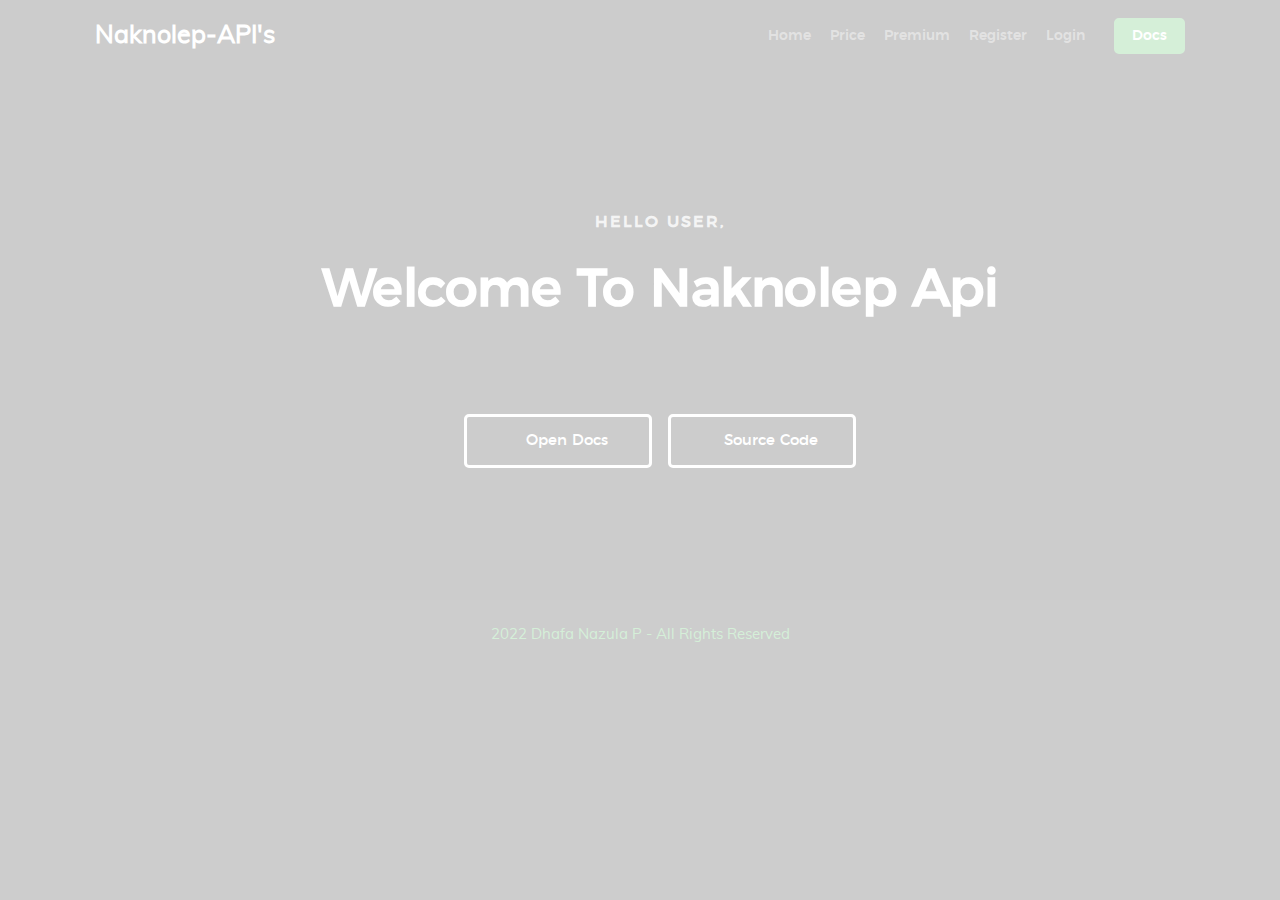
==== commit 3d48162c: "Add files via upload" ====
--- a/index.html
+++ b/index.html
@@ -8,7 +8,7 @@
     <meta charset="UTF-8">
     <meta name="viewport" content="width=device-width, initial-scale=1.0">
     <meta http-equiv="X-UA-Compatible" content="ie=edge">
-    <title>Zeeone Ofc</title>
+    <title>Naknolep.API's</title>
     <meta name="description" content="">
     <meta name="author" content="">
 
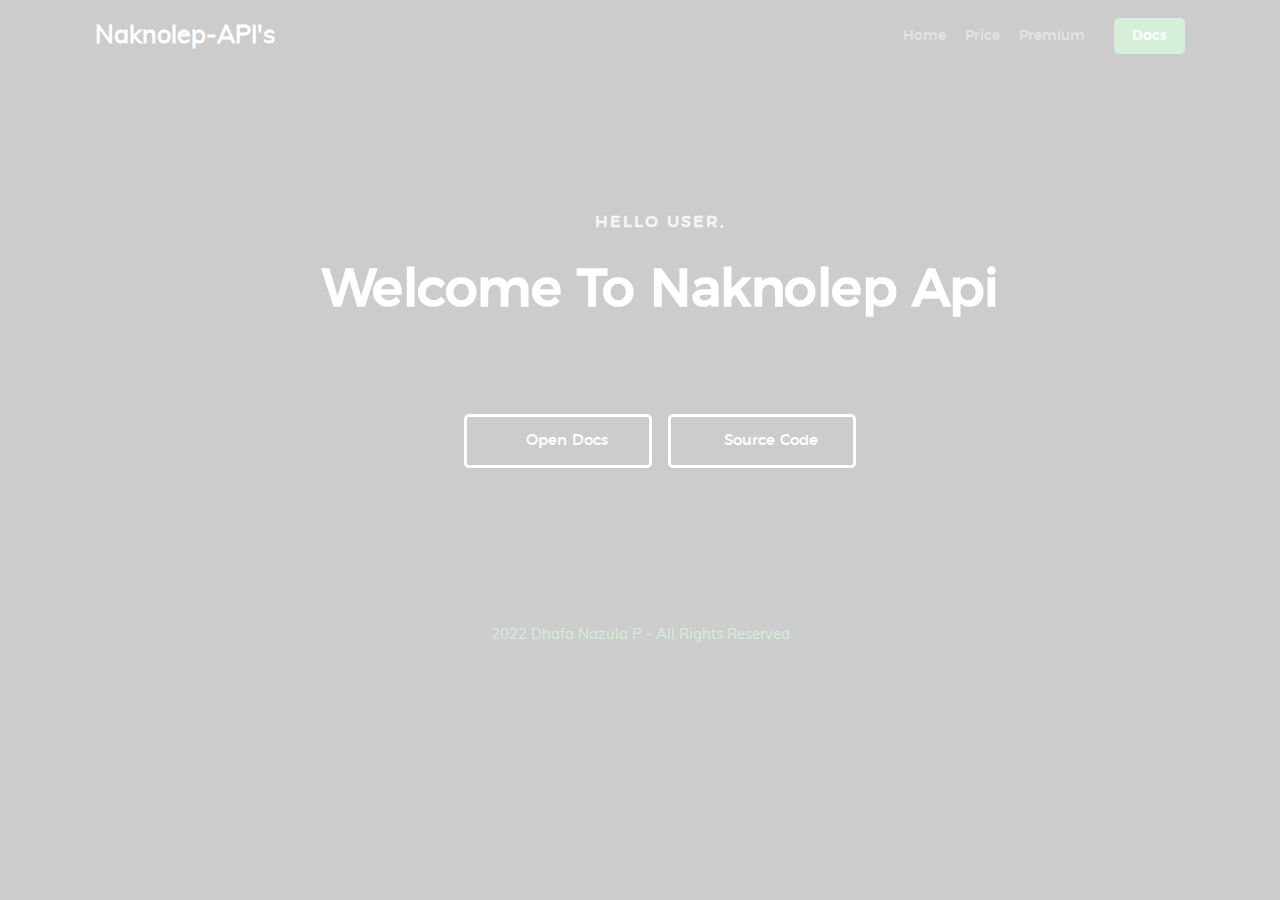
==== commit 7688d31a: "Add files via upload" ====
--- a/index.html
+++ b/index.html
@@ -39,11 +39,8 @@
           <li><a href="price.html">Price</a></li>
           <li><a href="premium.html">Premium</a></li>
           
-            <li><a href="users/register.html">Register</a></li>
-            <li><a href="users/login.html">Login</a></li>
-           
       </ul>
-      <a href="users/login.html" class="button button-primary cta">Docs</a>
+      <a href="users/docs.html" class="button button-primary cta">Docs</a>
   </nav>
   <a class="header-menu-toggle" href="#"><span>Menu</span></a>    	
 </header>
@@ -59,7 +56,7 @@
                     Welcome To Naknolep Api
                 </h1>
                 <div class="buttons" data-aos="fade-up">
-                    <a href="users/login.html" class="button stroke">
+                    <a href="users/docs.html" class="button stroke">
                         <span><i class="fas fa-folder"></i></span>
                         Open Docs
                     </a>
